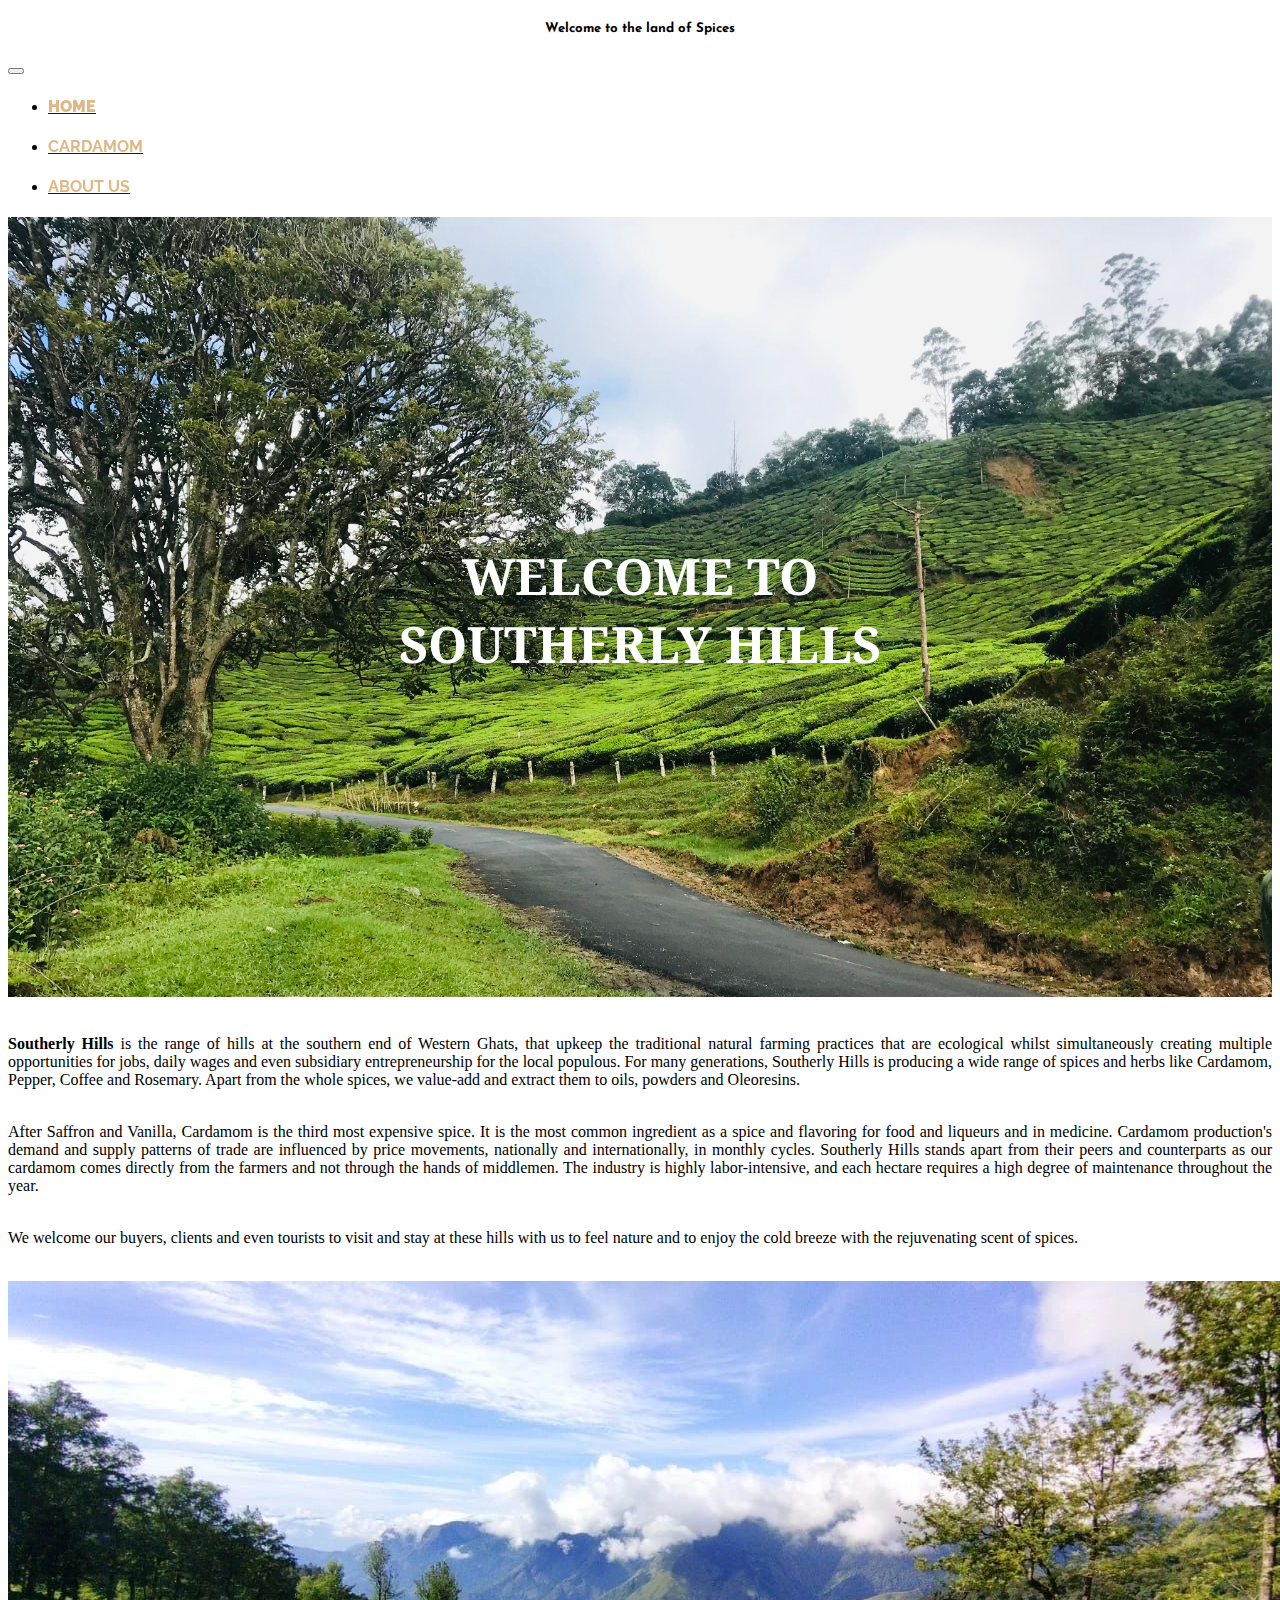
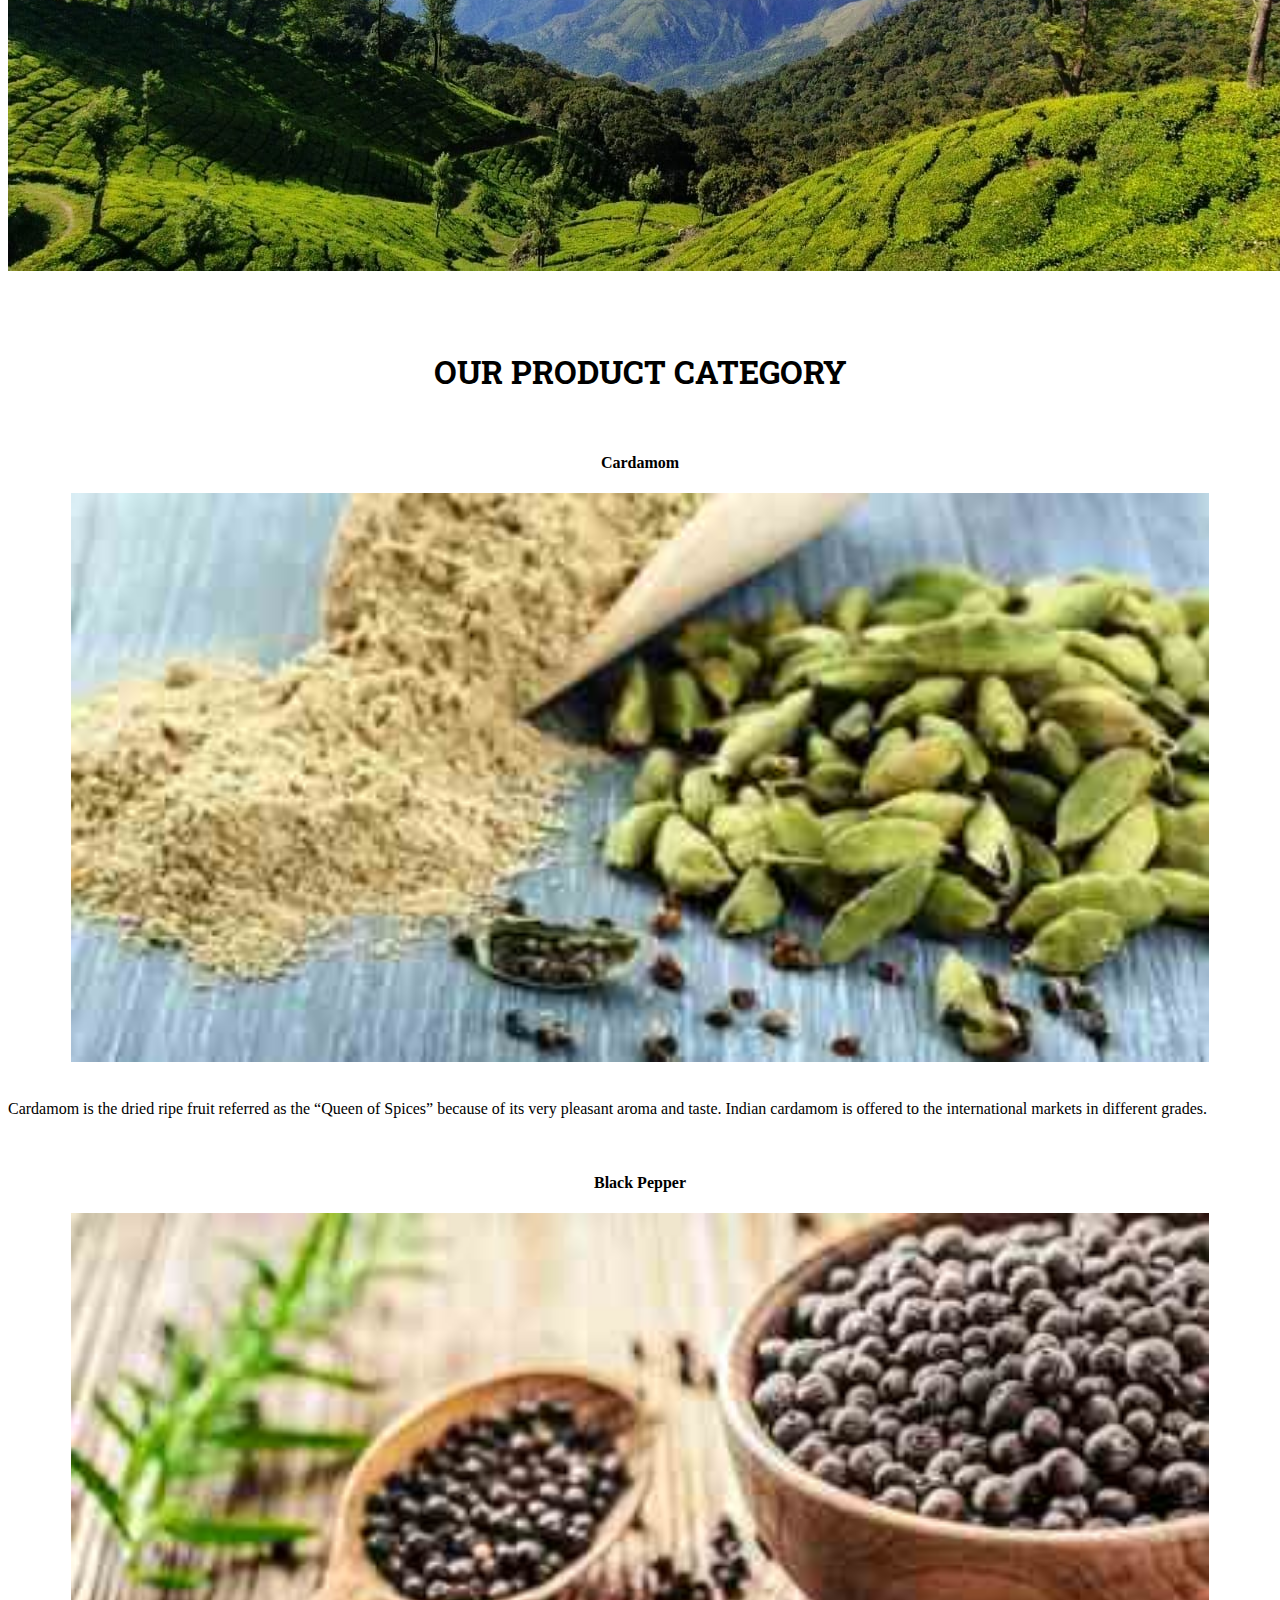
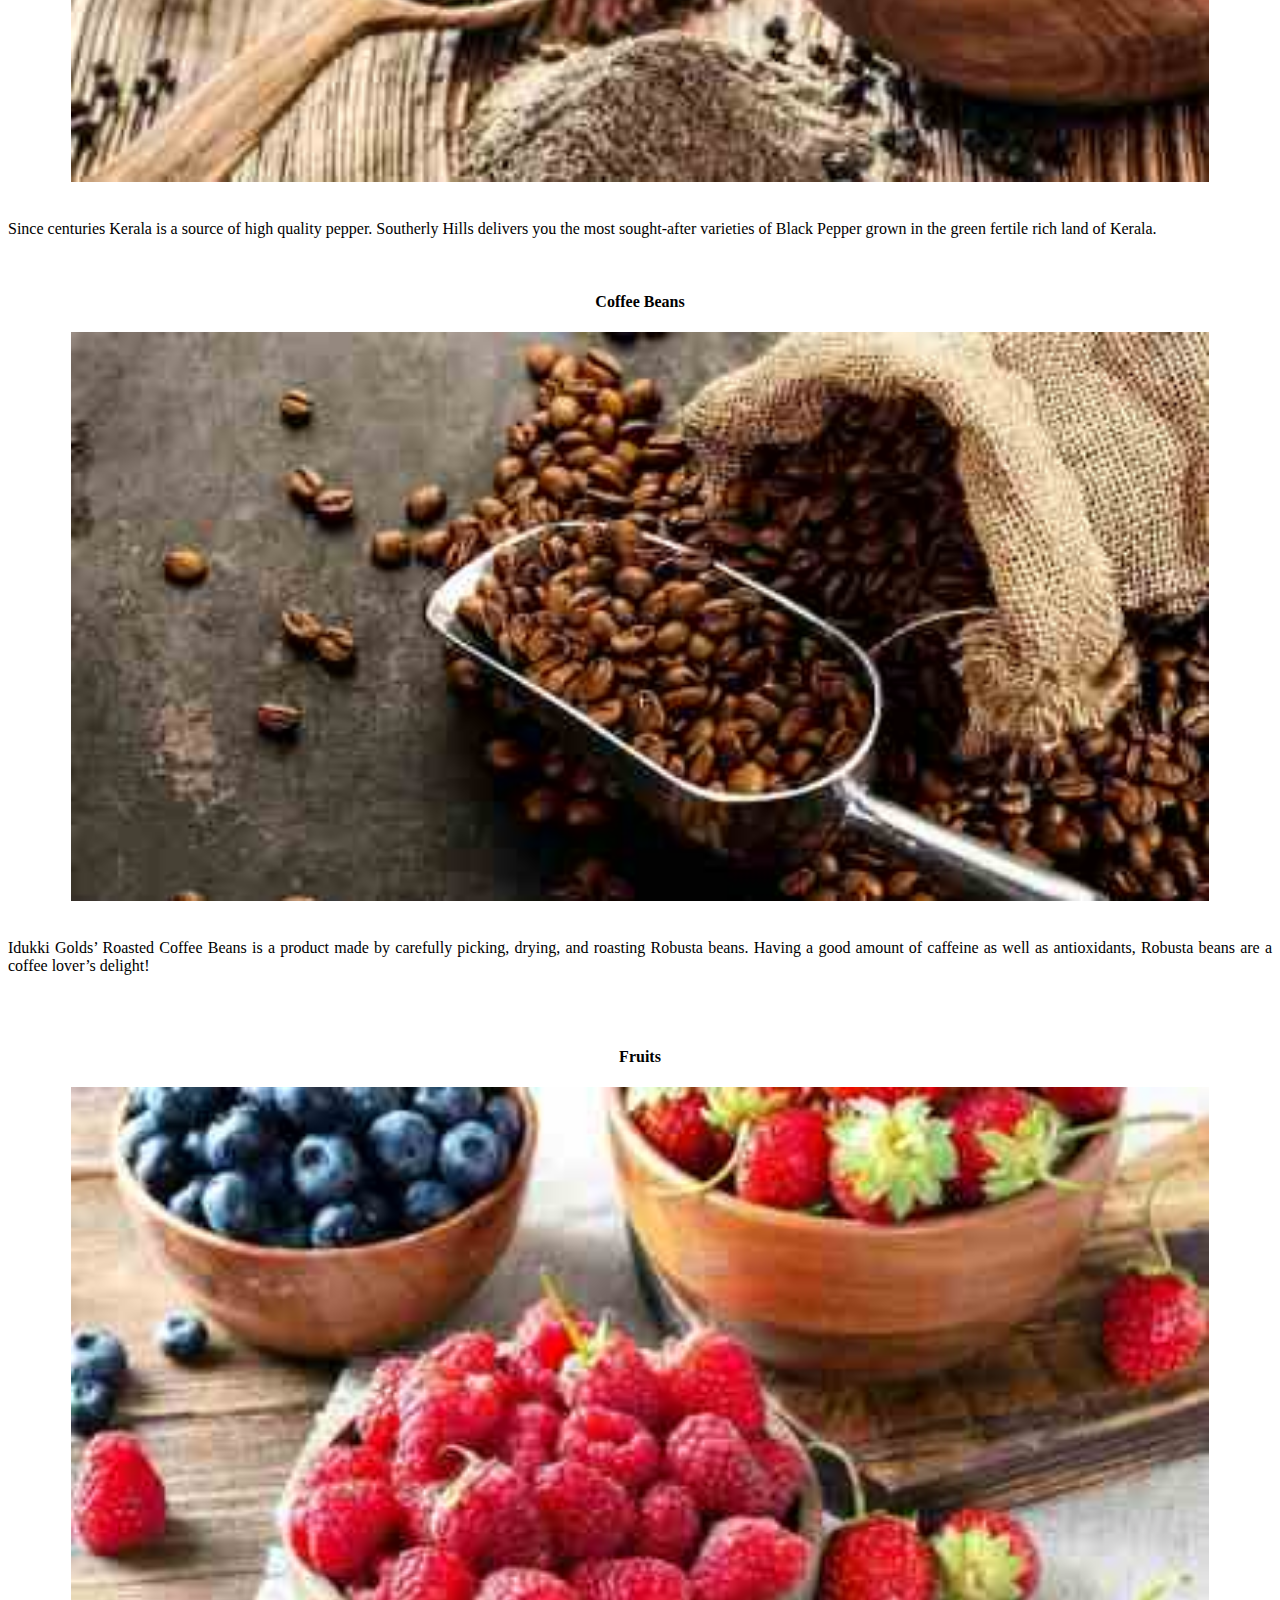
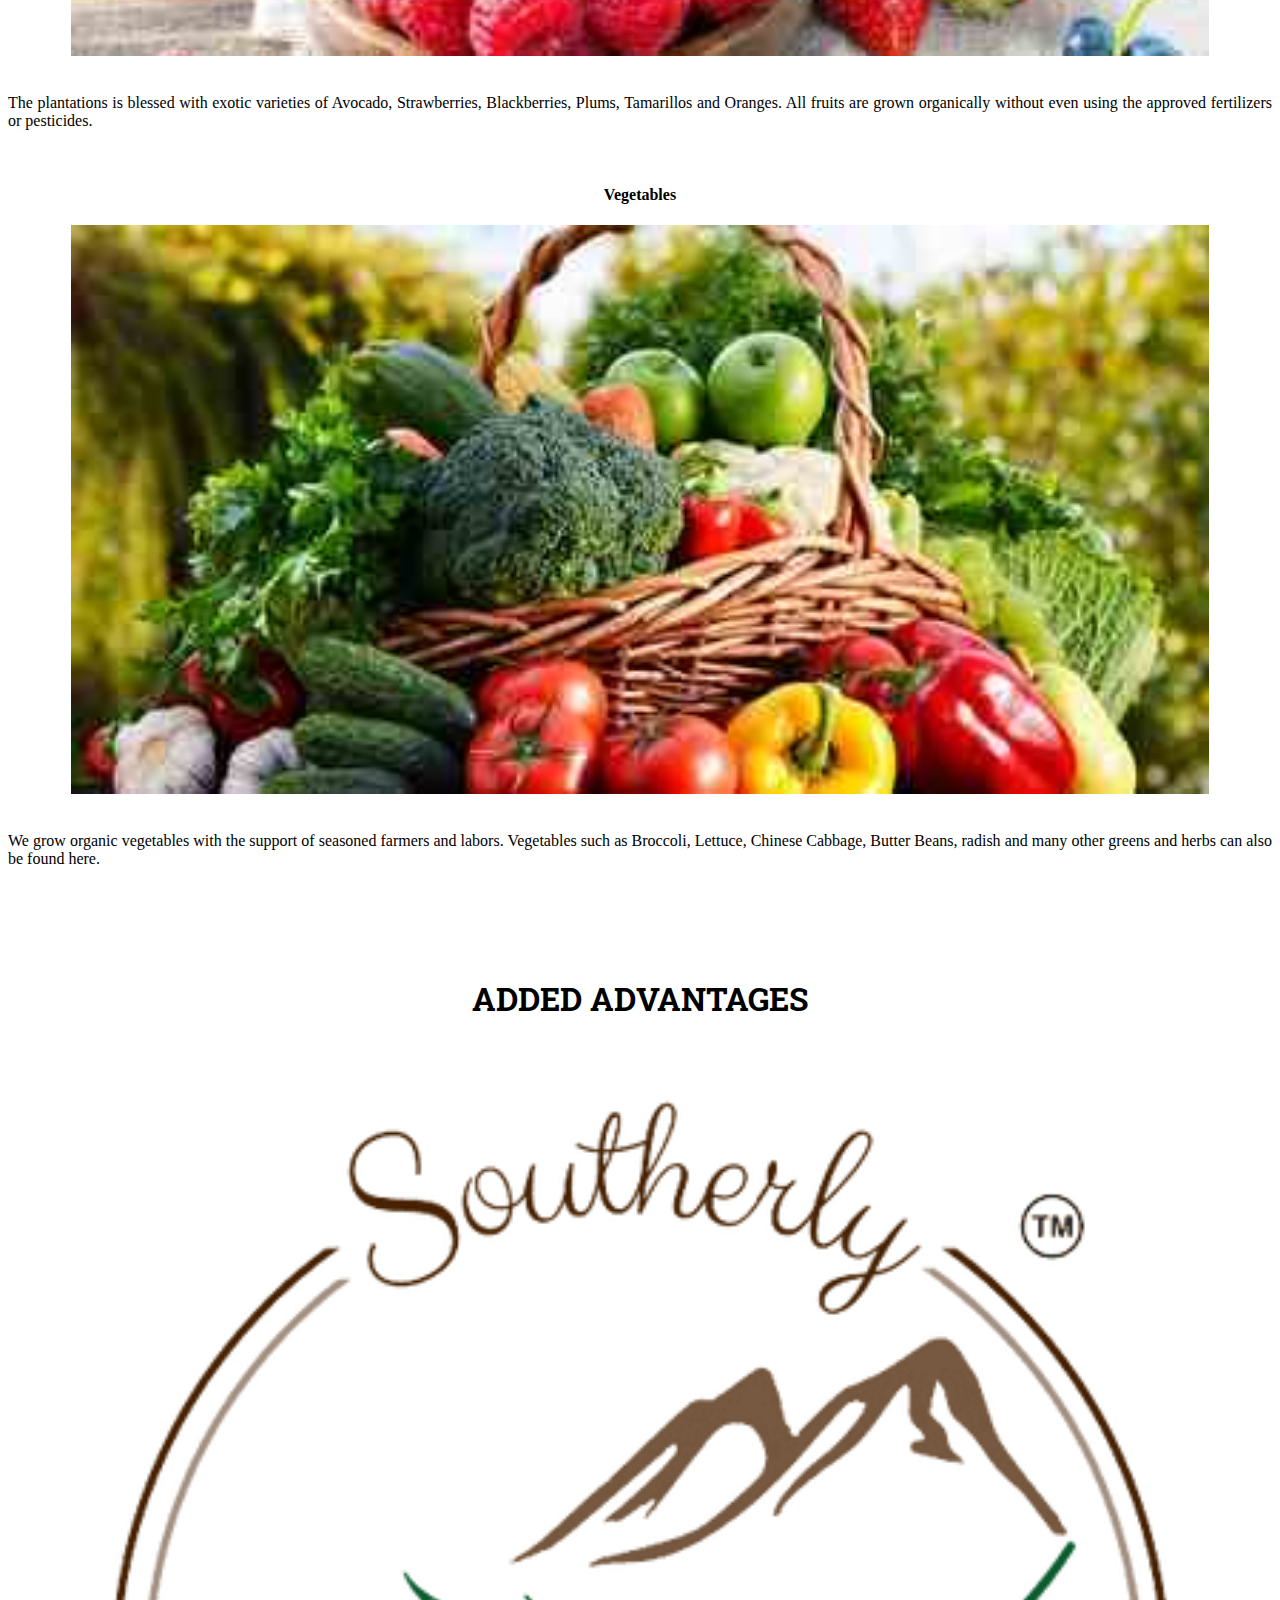
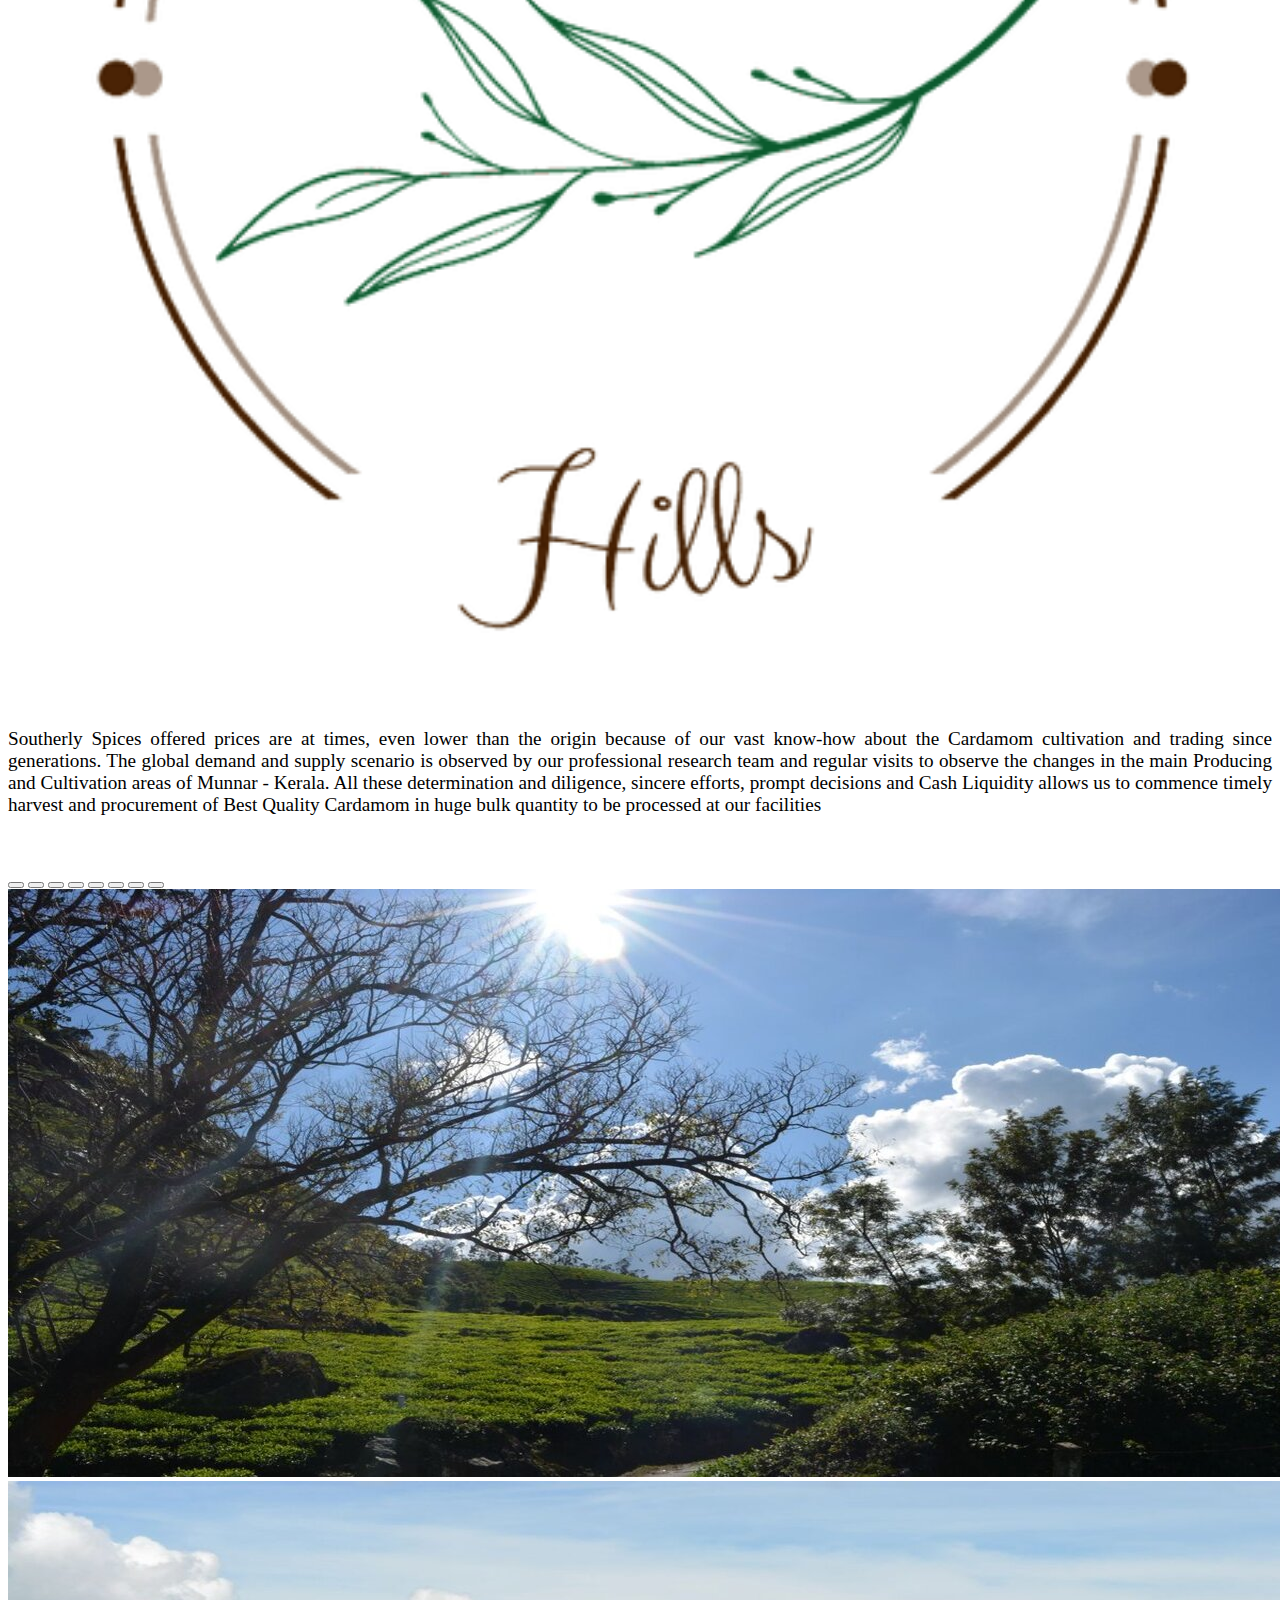
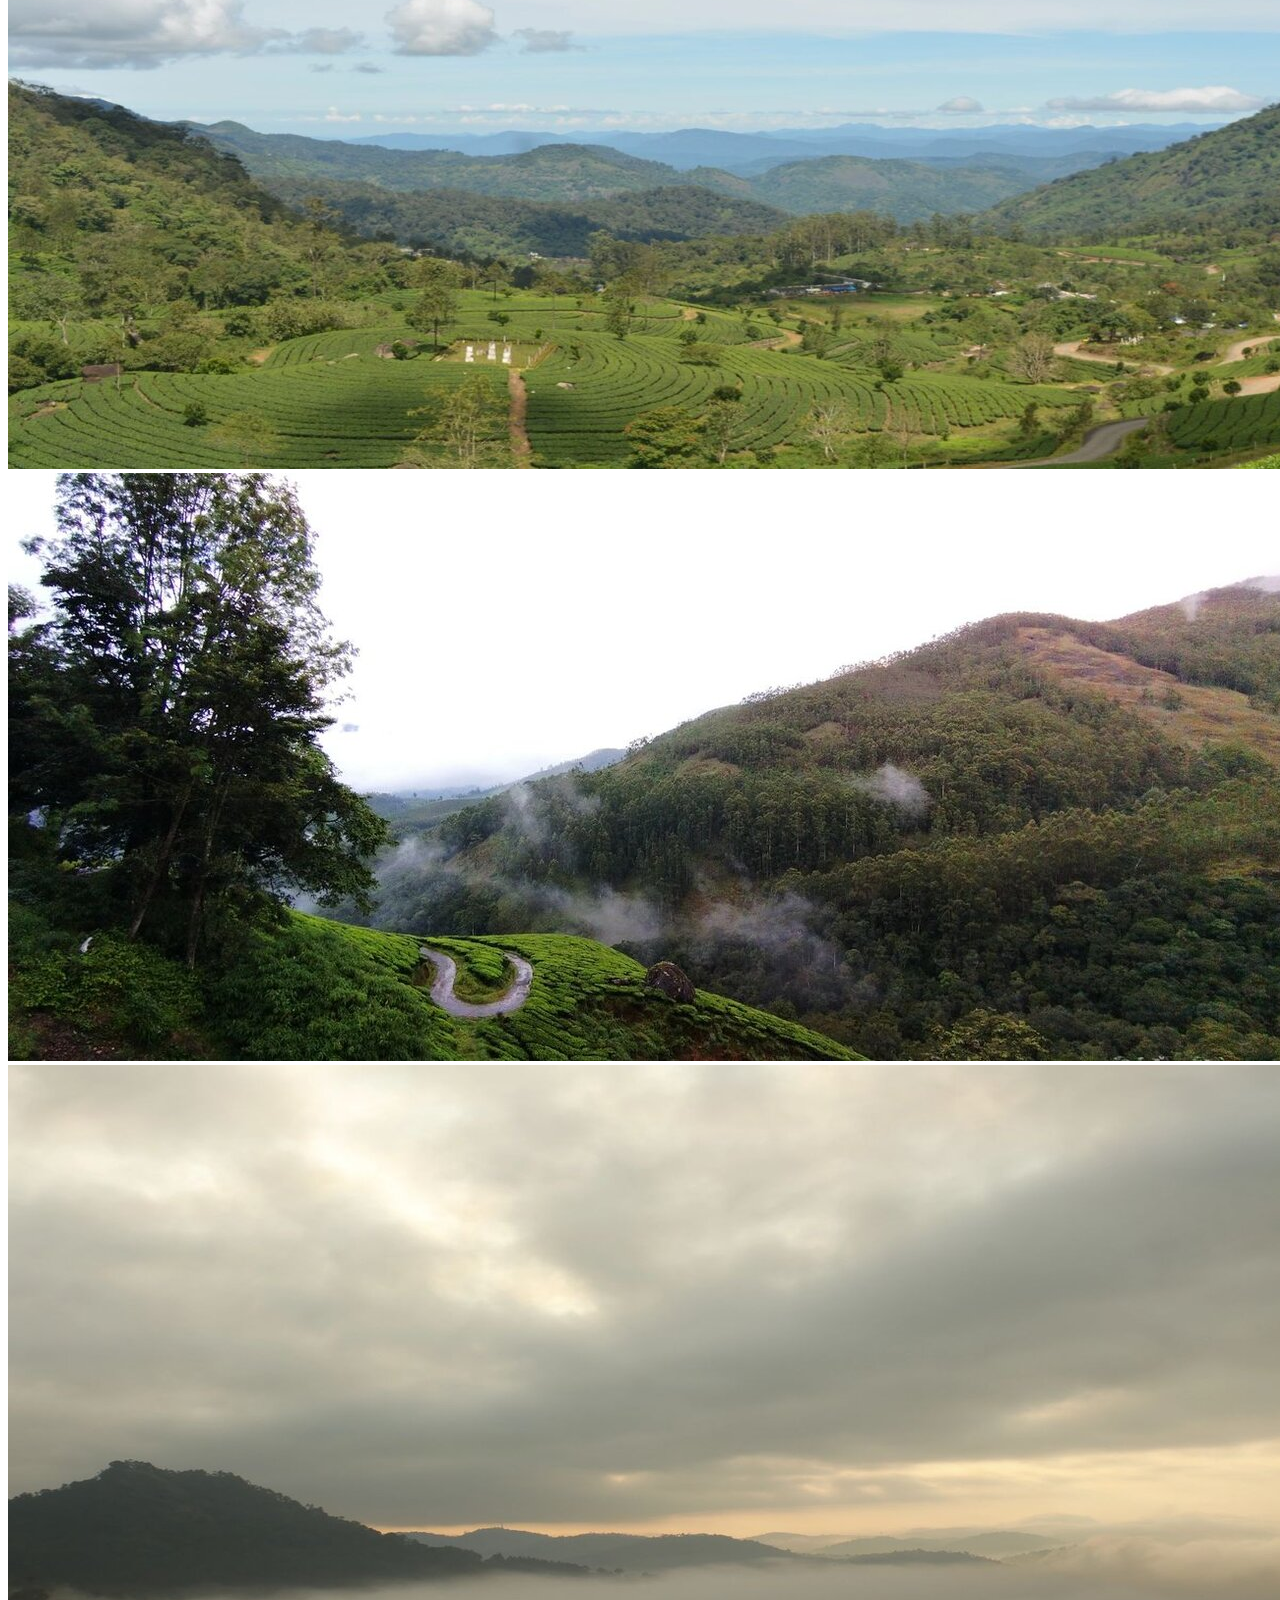
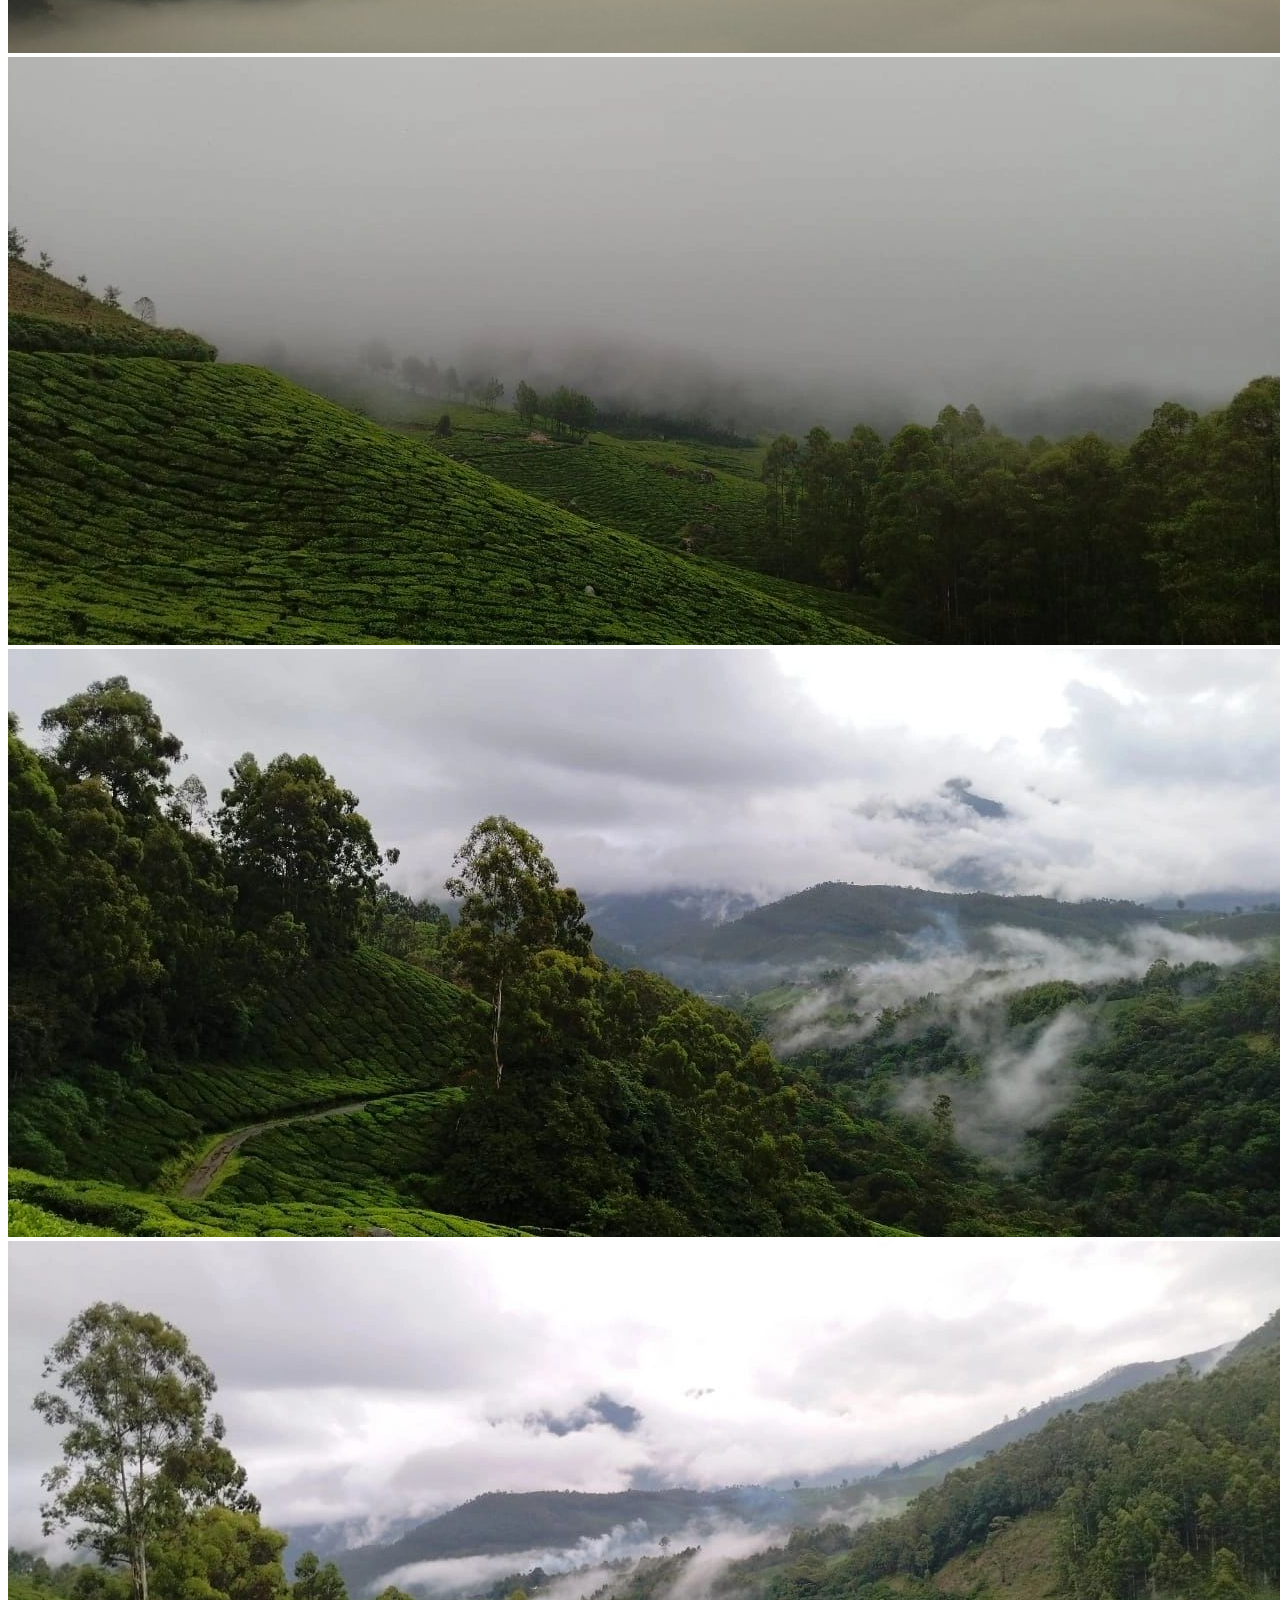
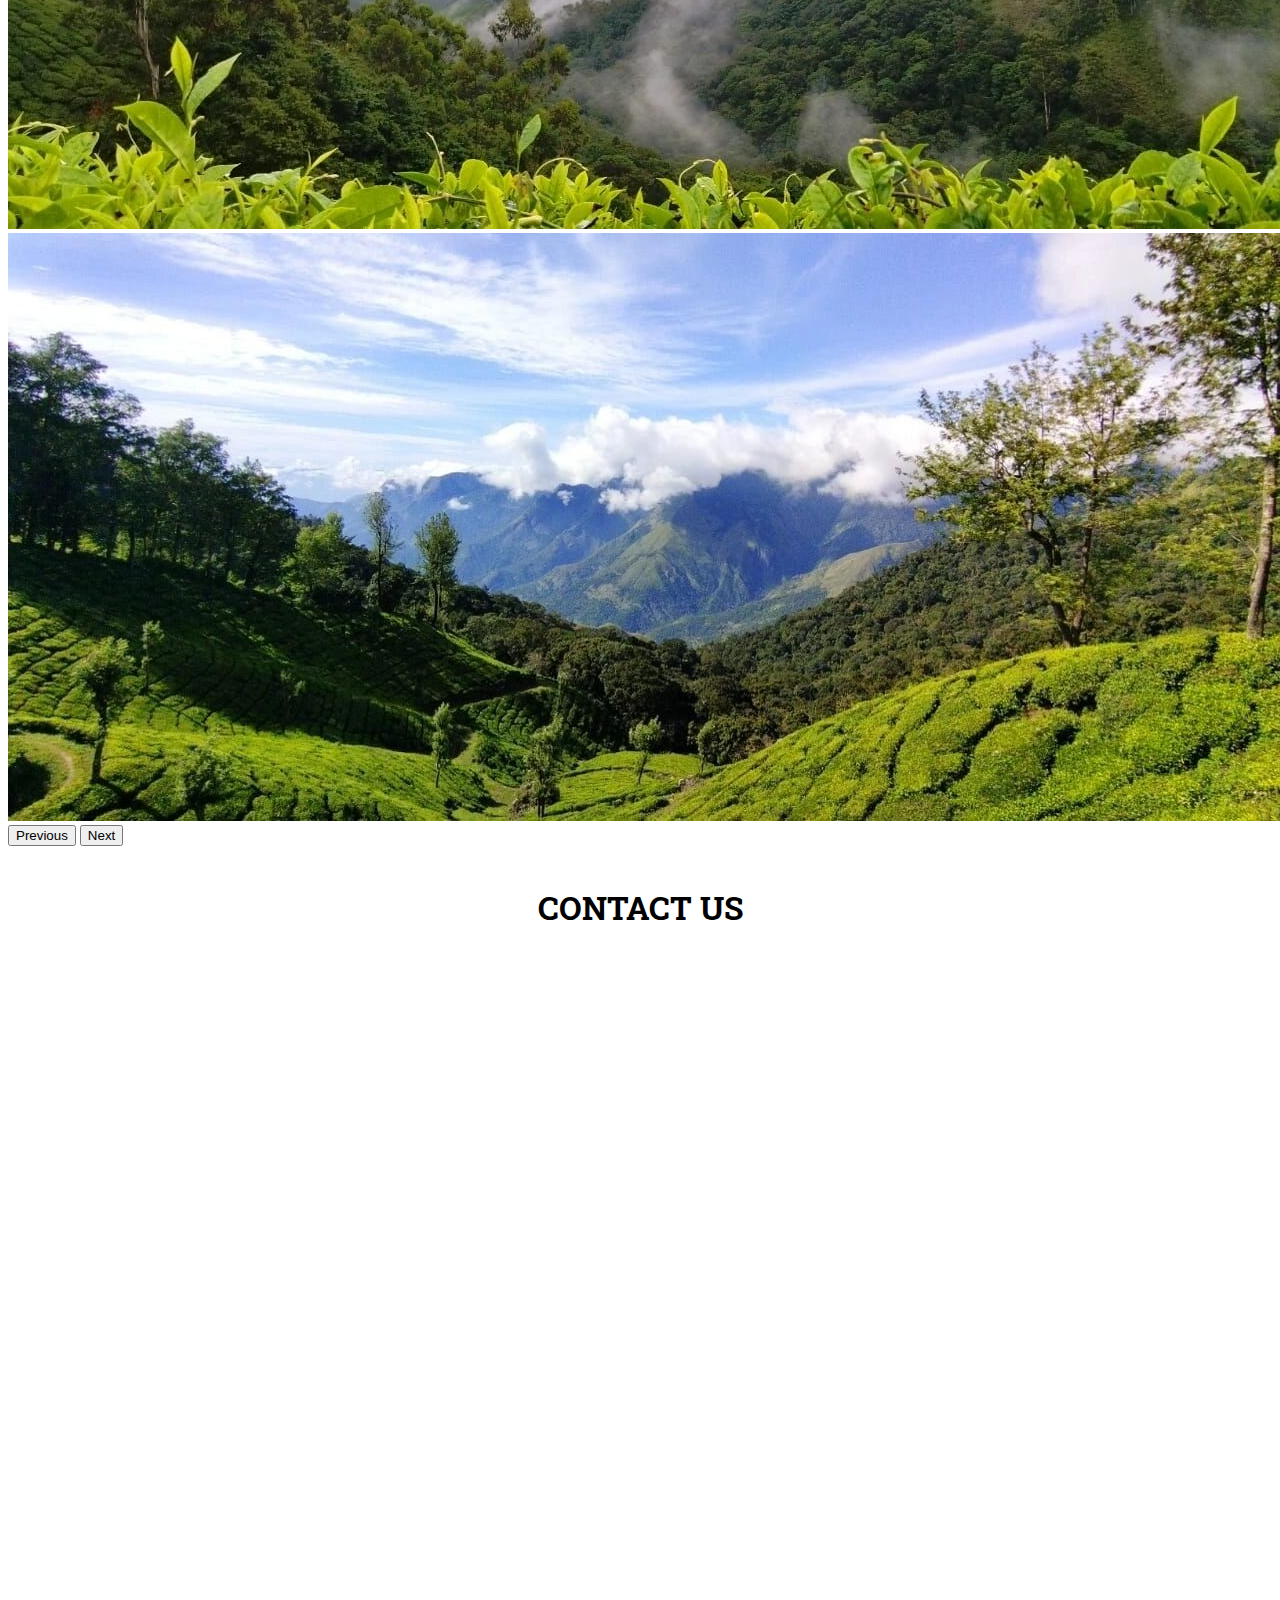
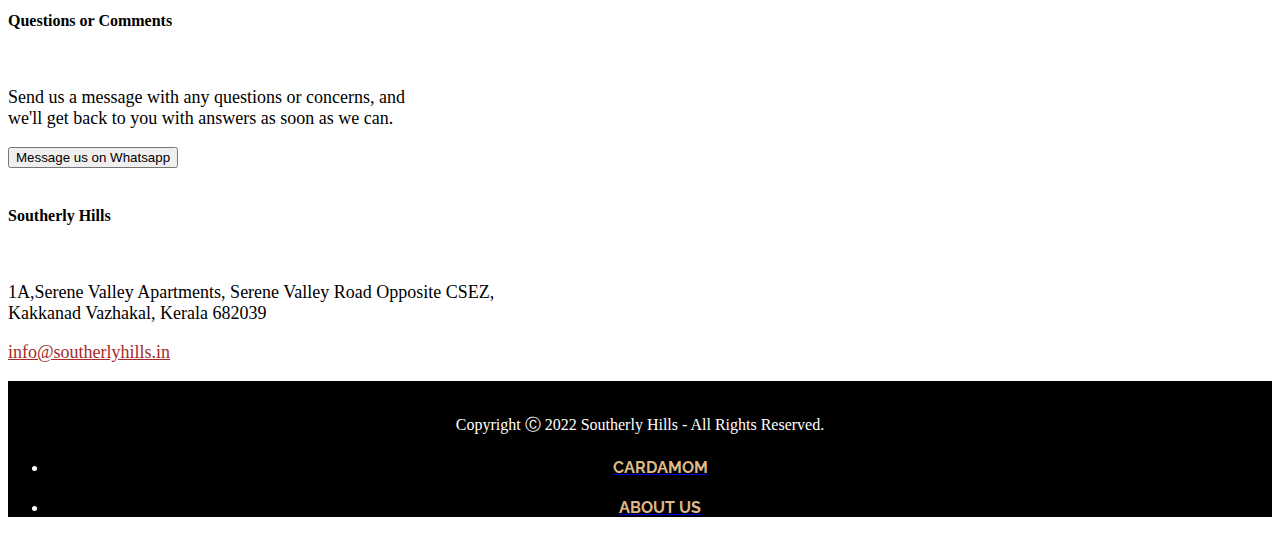
==== index.html @ d9057589 "created" ====
<!DOCTYPE html>
<html lang="en">

<head>
    <meta charset="UTF-8">
    <meta http-equiv="X-UA-Compatible" content="IE=edge">
    <meta name="viewport" content="width=device-width, initial-scale=1.0">
    <title>Document</title>
    <!-- CSS only -->
    <link href="https://cdn.jsdelivr.net/npm/bootstrap@5.1.3/dist/css/bootstrap.min.css" rel="stylesheet"
        integrity="sha384-1BmE4kWBq78iYhFldvKuhfTAU6auU8tT94WrHftjDbrCEXSU1oBoqyl2QvZ6jIW3" crossorigin="anonymous">
    <!-- JavaScript Bundle with Popper -->
    <script src="https://cdn.jsdelivr.net/npm/bootstrap@5.1.3/dist/js/bootstrap.bundle.min.js"
        integrity="sha384-ka7Sk0Gln4gmtz2MlQnikT1wXgYsOg+OMhuP+IlRH9sENBO0LRn5q+8nbTov4+1p"
        crossorigin="anonymous"></script>
    <link rel="stylesheet" href="./style.css">
</head>

<body>



    <div class="font1 bg-secondary bg-opacity-25">
        <h5>Welcome to the land of Spices</h5>
    </div>



    <!-- Navbar -->
    <div class="nav1">
        <nav class="navbar navbar-expand-lg navbar-light bg-light">
            <div class="container-fluid">
                <a class="navbar-brand" href="#"></a>
                <button class="navbar-toggler" type="button" data-bs-toggle="collapse"
                    data-bs-target="#navbarSupportedContent" aria-controls="navbarSupportedContent"
                    aria-expanded="false" aria-label="Toggle navigation">
                    <span class="navbar-toggler-icon"></span>
                </button>

                <div class="collapse navbar-collapse" id="navbarSupportedContent">
                    <ul class="navbar-nav me-auto mb-2 mb-lg-0">
                        <li class="nav-item">
                            <a class="nav-link active" aria-current="page" href="./index.html">
                                <h4 class="font2"><strong>HOME</strong></h4>
                            </a>
                        </li>
                        <li class="nav-item">
                            <a class="nav-link active" aria-current="page" href="./cardomom.html">
                                <h4 class="font2">CARDAMOM</h4>
                            </a>
                        </li>
                    </ul>
                    <ul class="navbar-nav ms-auto mb-2 mb-lg-0">
                        <li class="nav-item">
                            <a class="nav-link active" aria-current="page" href="./aboutus.html">
                                <h4 class="font2">ABOUT US</h4>
                            </a>
                        </li>
                    </ul>
                </div>
            </div>
        </nav>
    </div>
    <!-- Navbar -->



    <div class="container1">
        <img src="./image/img1.JPG" alt="Snow" style="width:100%;">
        <div class="centered fs-1">
            <h1 class="head2">WELCOME TO SOUTHERLY HILLS</h1>
        </div>
    </div>



    <div class="container" id="description">
        <div class="row">
            <div class="col-2"></div>
            <div class="col-8">
                <p class="fs-5"><br>
                    <strong>Southerly Hills</strong> is the range of hills at the southern end of Western Ghats, that
                    upkeep the
                    traditional natural
                    farming practices that are ecological whilst simultaneously creating multiple opportunities for
                    jobs, daily
                    wages and even subsidiary entrepreneurship for the local populous. For many generations, Southerly
                    Hills is
                    producing a wide range of spices and herbs like Cardamom, Pepper, Coffee and Rosemary. Apart from
                    the whole
                    spices, we value-add and extract them to oils, powders and Oleoresins.
                </p>
                <p class="fs-5"> <br>
                    After Saffron and Vanilla, Cardamom is the third most expensive spice. It is the most common
                    ingredient as a
                    spice and flavoring for food and liqueurs and in medicine. Cardamom production's demand and supply
                    patterns
                    of
                    trade are influenced by price movements, nationally and internationally, in monthly cycles.
                    Southerly Hills
                    stands apart from their peers and counterparts as our cardamom comes directly from the farmers and
                    not
                    through
                    the hands of middlemen. The industry is highly labor-intensive, and each hectare requires a high
                    degree of
                    maintenance throughout the year.
                </p>
                <p class="fs-5"> <br>
                    We welcome our buyers, clients and even tourists to visit and stay at these hills with us to feel
                    nature and
                    to
                    enjoy the cold breeze with the rejuvenating scent of spices.
                </p>
            </div>
            <div class="col-2"></div>
        </div>

    </div>
    <br>





    <div class="container">
        <div class="row">
            <div class="col-1"></div>
            <div class="col-10">
                <img src="./image/img2.jfif" class="img-fluid" alt="...">

            </div>
            <div class="col-1"></div>
        </div>
    </div>

    <br>
    <br>






    <div class="container-fluid bg-secondary bg-opacity-10">
        <br>
        <div class="row" id="pr1">
            <div class="col-1"></div>
            <div class="col-10">
                <h1 id="pr">OUR PRODUCT CATEGORY</h1>
            </div>
            <div class="col-1"></div>
        </div>
        <br>
        <div class="row container-fluid">
            <div class="col-sm-12 col-md-6 col-lg-4 " id="pr1">
                <h4>Cardamom</h4>
                <img style="width:90%" src="./image/img3.jfif" alt="">
                <br><br>
                <div class="row">
                    <div class="col-1"></div>
                    <div class="col-10">
                        <p id="description">Cardamom is the dried ripe fruit referred as the “Queen of Spices” because
                            of its very
                            pleasant aroma
                            and taste. Indian cardamom is offered to the international markets in different grades. </p>
                        <br>
                    </div>
                    <div class="col-1"></div>
                </div>

            </div>
            <div class="col-sm-12 col-md-6 col-lg-4 " id="pr1">
                <h4>Black Pepper</h4>
                <img style="width:90%" src="./image/img4.jfif" alt="">
                <br><br>
                <div class="row">
                    <div class="col-1"></div>
                    <div class="col-10">
                        <p id="description">Since centuries Kerala is a source of high quality pepper. Southerly Hills
                            delivers you the most
                            sought-after varieties of Black Pepper grown in the green fertile rich land of Kerala. </p>
                        <br>
                    </div>
                    <div class="col-1"></div>
                </div>

            </div>
            <div class="col-sm-12 col-md-6 col-lg-4 " id="pr1">
                <h4>Coffee Beans</h4>
                <img style="width:90%" src="./image/img5.jfif" alt="">
                <br><br>
                <div class="row">
                    <div class="col-1"></div>
                    <div class="col-10">
                        <p id="description">Idukki Golds’ Roasted Coffee Beans is a product made by carefully picking,
                            drying, and roasting
                            Robusta beans. Having a good amount of caffeine as well as antioxidants, Robusta beans are a
                            coffee
                            lover’s delight! </p>

                    </div>
                    <div class="col-1"></div>
                </div>

            </div>
        </div>
        <br><br>
        <div class="row container-fluid">
            <div class="col-2"></div>
            <div class="col-sm-12 col-md-6 col-lg-4 " id="pr1">
                <h4>Fruits</h4>
                <img style="width:90%" src="./image/img6.jfif" alt="">
                <br><br>
                <div class="row">
                    <div class="col-1"></div>
                    <div class="col-10">
                        <p id="description">The plantations is blessed with exotic varieties of Avocado, Strawberries,
                            Blackberries, Plums,
                            Tamarillos and Oranges. All fruits are grown organically without even using the approved
                            fertilizers
                            or pesticides. </p>
                        <br>
                    </div>
                    <div class="col-1"></div>
                </div>

            </div>
            <div class="col-sm-12 col-md-6 col-lg-4 " id="pr1">
                <h4>Vegetables</h4>
                <img style="width:90%" src="./image/img7.jfif" alt="">
                <br><br>
                <div class="row">
                    <div class="col-1"></div>
                    <div class="col-10">
                        <p id="description">We grow organic vegetables with the support of seasoned farmers and labors.
                            Vegetables such as
                            Broccoli, Lettuce, Chinese Cabbage, Butter Beans, radish and many other greens and herbs can
                            also be
                            found here. </p>
                        <br>
                    </div>
                    <div class="col-1"></div>
                </div>

            </div>
            <div class="col-2"></div>

        </div>
        <br><br>
    </div>






    <br>
    <div class="container-fluid" id="pr1">
        <div class="row">
            <div class="col-1"></div>
            <div class="col-10">
                <h1 id="pr">ADDED ADVANTAGES</h1>
            </div>
            <div class="col-1"></div>
        </div>
    </div>




    <div class="container-fluid" id="pr1">
        <div class="row">
            <div class="col-2"></div>
            <div class="col-sm-12 col-md-4 col-lg-4 ">
                <br><br><br>
                <img style="width:90%" src="./image/img8.png">
            </div>
            <div class="col-sm-12 col-md-6 col-lg-4">
                <br><br> <br><br>
                <div class="row">
                    <div class="col-2"></div>
                    <div class="col-8">
                        <p style="font-size:larger" id="description"> Southerly Spices offered prices are at times, even
                            lower than the origin because of
                            our vast
                            know-how
                            about the Cardamom cultivation and trading since generations. The global demand and supply
                            scenario
                            is observed by our professional research team and regular visits to observe the changes in
                            the main
                            Producing and Cultivation areas of Munnar - Kerala. All these determination and diligence,
                            sincere
                            efforts, prompt decisions and Cash Liquidity allows us to commence timely harvest and
                            procurement of
                            Best Quality Cardamom in huge bulk quantity to be processed at our facilities </p>
                    </div>
                    <div class="col-2"></div>
                </div>

            </div>
            <div class="col-2"></div>
        </div>
    </div>

    <br><br>




    <div id="carouselExampleIndicators" class="carousel slide" data-bs-ride="carousel">
        <div class="carousel-indicators">
            <button type="button" data-bs-target="#carouselExampleIndicators" data-bs-slide-to="0" class="active"
                aria-current="true" aria-label="Slide 1"></button>
            <button type="button" data-bs-target="#carouselExampleIndicators" data-bs-slide-to="1"
                aria-label="Slide 2"></button>
            <button type="button" data-bs-target="#carouselExampleIndicators" data-bs-slide-to="2"
                aria-label="Slide 3"></button>
            <button type="button" data-bs-target="#carouselExampleIndicators" data-bs-slide-to="3"
                aria-label="Slide 4"></button>
            <button type="button" data-bs-target="#carouselExampleIndicators" data-bs-slide-to="4"
                aria-label="Slide 5"></button>
            <button type="button" data-bs-target="#carouselExampleIndicators" data-bs-slide-to="5"
                aria-label="Slide 6"></button>
            <button type="button" data-bs-target="#carouselExampleIndicators" data-bs-slide-to="6"
                aria-label="Slide 7"></button>
            <button type="button" data-bs-target="#carouselExampleIndicators" data-bs-slide-to="7"
                aria-label="Slide "></button>
        </div>
        <div class="carousel-inner">
            <div class="carousel-item active">
                <img src="./image/img9.jpg" class="d-block w-100" alt="...">
            </div>
            <div class="carousel-item">
                <img src="./image/img10.jpg" class="d-block w-100" alt="...">
            </div>
            <div class="carousel-item">
                <img src="./image/img11.jpg" class="d-block w-100" alt="...">
            </div>
            <div class="carousel-item">
                <img src="./image/img12.jpg" class="d-block w-100" alt="...">
            </div>
            <div class="carousel-item">
                <img src="./image/img13.jfif" class="d-block w-100" alt="...">
            </div>
            <div class="carousel-item">
                <img src="./image/img14.jfif" class="d-block w-100" alt="...">
            </div>
            <div class="carousel-item">
                <img src="./image/img15.jfif" class="d-block w-100" alt="...">
            </div>
            <div class="carousel-item">
                <img src="./image/img16.jpg" class="d-block w-100" alt="...">
            </div>
        </div>
        <button class="carousel-control-prev" type="button" data-bs-target="#carouselExampleIndicators"
            data-bs-slide="prev">
            <span class="carousel-control-prev-icon" aria-hidden="true"></span>
            <span class="visually-hidden">Previous</span>
        </button>
        <button class="carousel-control-next" type="button" data-bs-target="#carouselExampleIndicators"
            data-bs-slide="next">
            <span class="carousel-control-next-icon" aria-hidden="true"></span>
            <span class="visually-hidden">Next</span>
        </button>
    </div>








    <br>
    <div class="container bg-secondary bg-opacity-25">
        <div class="row">
            <div class="col-4"></div>
            <div class="col-4">
                <h1 id="pr">CONTACT US</h1>
            </div>
            <div class="col-4"></div>
        </div>
    </div>

    <div class="container bg-secondary bg-opacity-10">
        <div class="row">

            <div class="col-sm-12 col-md-6 col-lg-6">
                <iframe
                    src="https://www.google.com/maps/embed?pb=!1m18!1m12!1m3!1d31432.77487055904!2d76.33317125093825!3d10.0088578046263!2m3!1f0!2f0!3f0!3m2!1i1024!2i768!4f13.1!3m3!1m2!1s0x3b080c8e94a07a07%3A0x49921cdfae82660!2sKakkanad%2C%20Kerala!5e0!3m2!1sen!2sin!4v1651554197889!5m2!1sen!2sin"
                    width="100%" height="600" style="border:0;" allowfullscreen="" loading="lazy"
                    referrerpolicy="no-referrer-when-downgrade"></iframe>
            </div>

            <div class="col-sm-12 col-md-6 col-lg-6">
                <br><br>
                <h4>Questions or Comments</h4>
                <br>
                <p style="font-size: large;">Send us a message with any questions or concerns, and <br>we'll get back to
                    you with answers as soon as we can.</p>
                <a href="https://wa.link/hn95im" class="link-light">
                    <button type="button" class="btn btn-success">Message us on Whatsapp</button>
                </a>

                <br><br>
                <h4>Southerly Hills</h4>
                <br>
                <p style="font-size:large;">1A,Serene Valley Apartments, Serene Valley Road Opposite CSEZ,<br>Kakkanad
                    Vazhakal, Kerala 682039</p>
                <a style="font-size: large;color: brown;"
                    href="mailto: info@southerlyhills.in">info@southerlyhills.in</a>
            </div>
        </div>
    </div>



    <br>
    <div style="background-color: black;" class="container-fluid">
        <br>
        <div class="row">

            <div style="color: white; text-align: center;" class="col">
                <p>Copyright Ⓒ 2022 Southerly Hills - All Rights Reserved.</p>
                <ul class="navbar-nav me-auto mb-2 mb-lg-0">
                    <li class="nav-item">
                        <a class="nav-link active" aria-current="page" href="./cardomom.html">
                            <h4 class="font2">CARDAMOM</h4>
                        </a>
                    </li>
                </ul>
                <ul class="navbar-nav ms-auto mb-2 mb-lg-0">
                    <li class="nav-item">
                        <a class="nav-link active" aria-current="page" href="./aboutus.html">
                            <h4 class="font2">ABOUT US</h4>
                        </a>
                    </li>
                </ul>
            </div>

        </div>
    </div>


</body>

</html>
---- style.css ----
@import url('https://fonts.googleapis.com/css2?family=Josefin+Sans:ital,wght@1,200;1,300;1,600;1,700&family=Raleway:ital,wght@0,400;0,900;1,900&family=Roboto+Condensed:wght@300&display=swap');
@import url('https://fonts.googleapis.com/css2?family=Roboto+Slab:wght@600;900&display=swap');
@import url('https://fonts.googleapis.com/css2?family=Noto+Serif&display=swap');
.font1 {
    text-align: center;
    font-family: 'Josefin Sans', sans-serif;
}

.nav1 {
    position: sticky;
    top: 0px;
}

.font2 {
    font-family: 'Raleway', sans-serif;
    color: burlywood;
}


.container1 {
    position: relative;
    text-align: center;
    color: white;
}

.centered {
    position: absolute;
    top: 50%;
    left: 50%;
    transform: translate(-50%, -50%);
}

#pr {
    text-align: center;
    font-family: 'Roboto Slab', serif;
}

#pr1{
    text-align: center;
}

.img2{
    height: 900px;
    width: 100%;
}
.head2{
    font-size:50px;
    font-family: 'Noto Serif', serif;
}
#description{
    text-align: justify;
}
.center {
    display: block;
    margin-left: auto;
    margin-right: auto;
    width: 70%;
  }
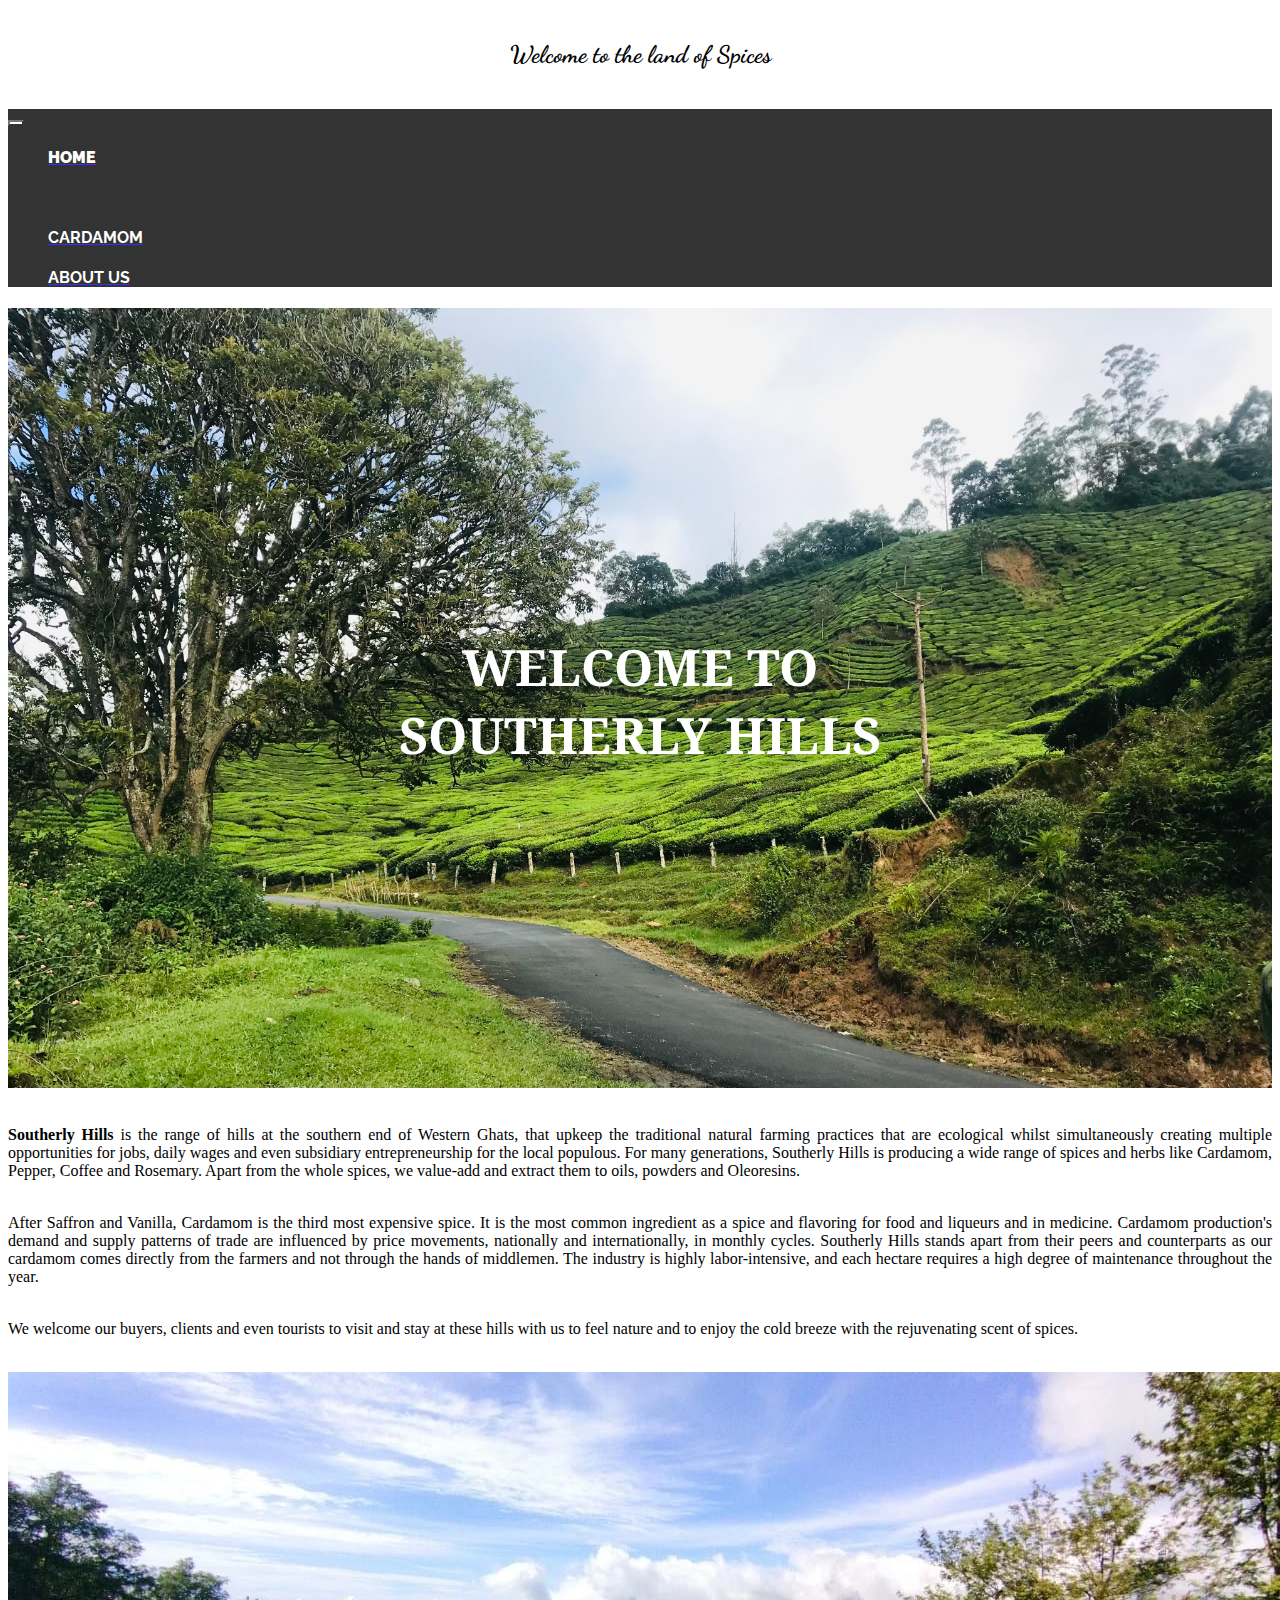
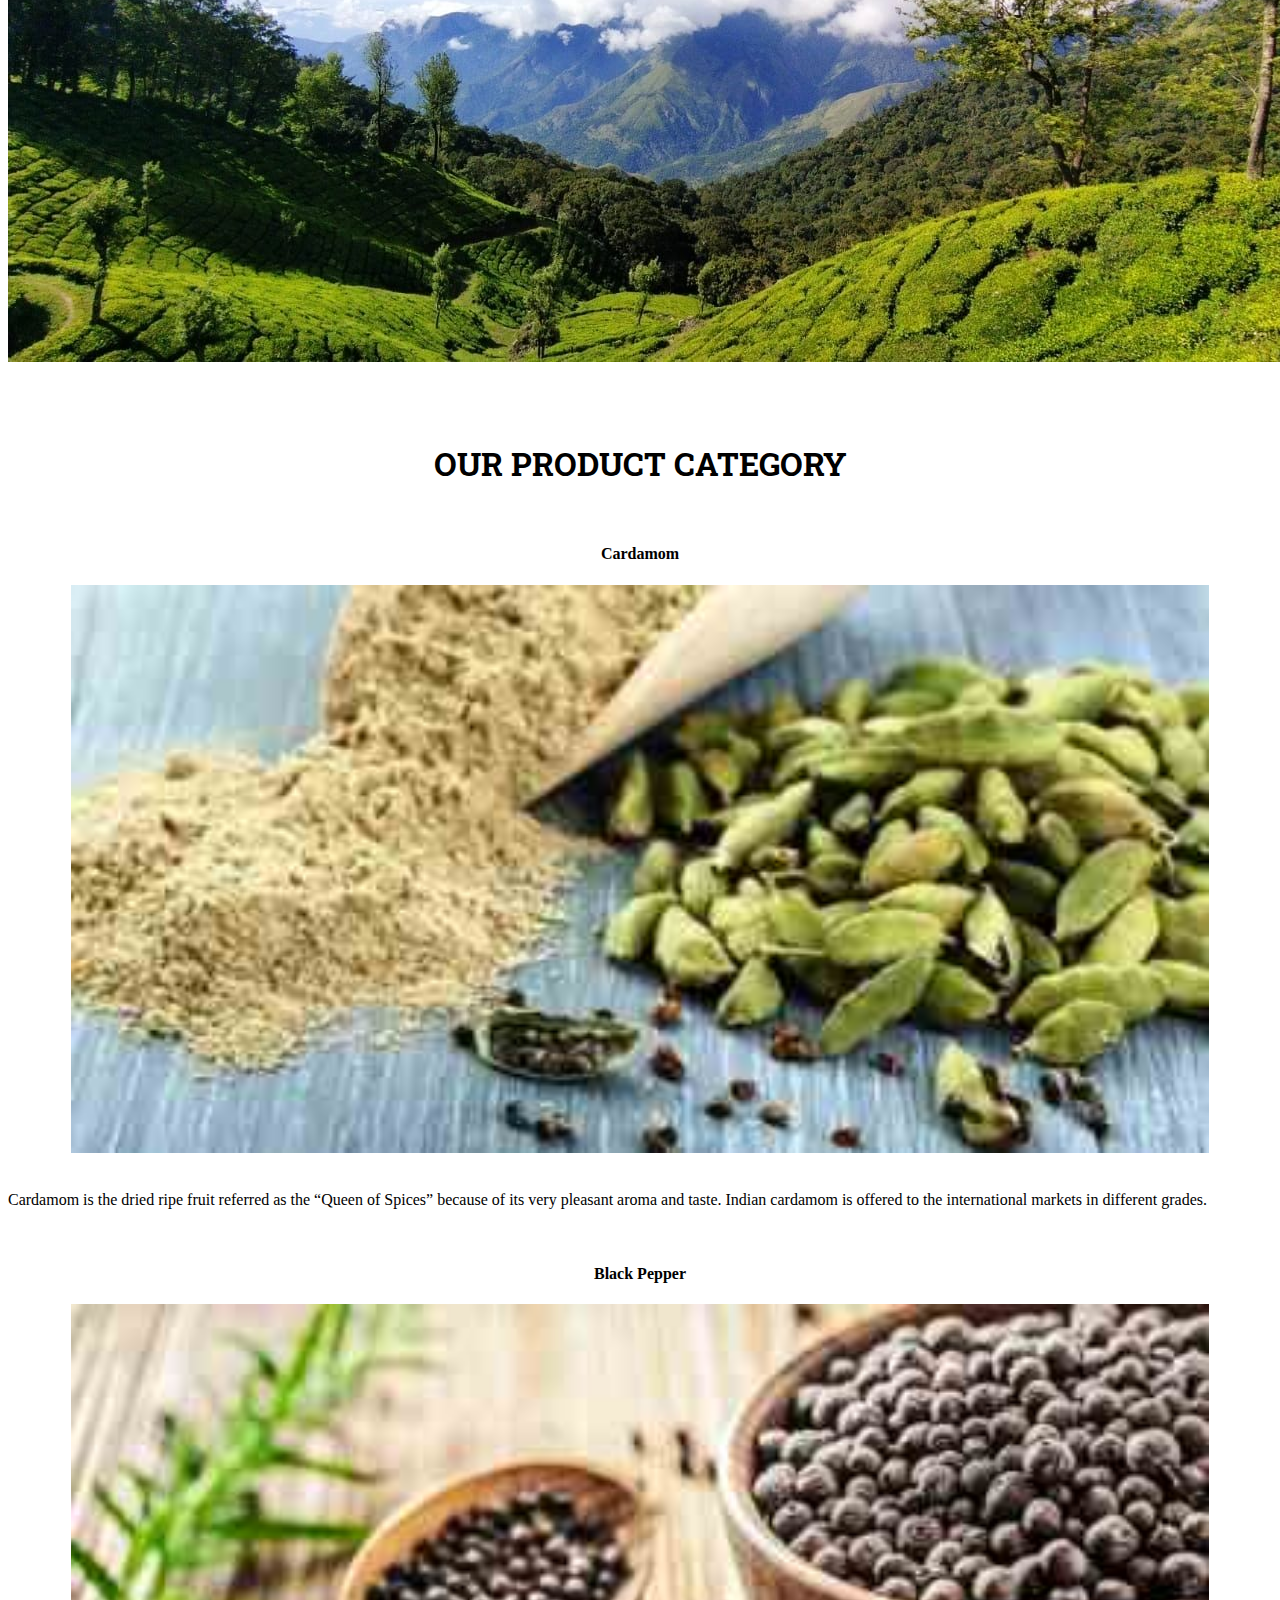
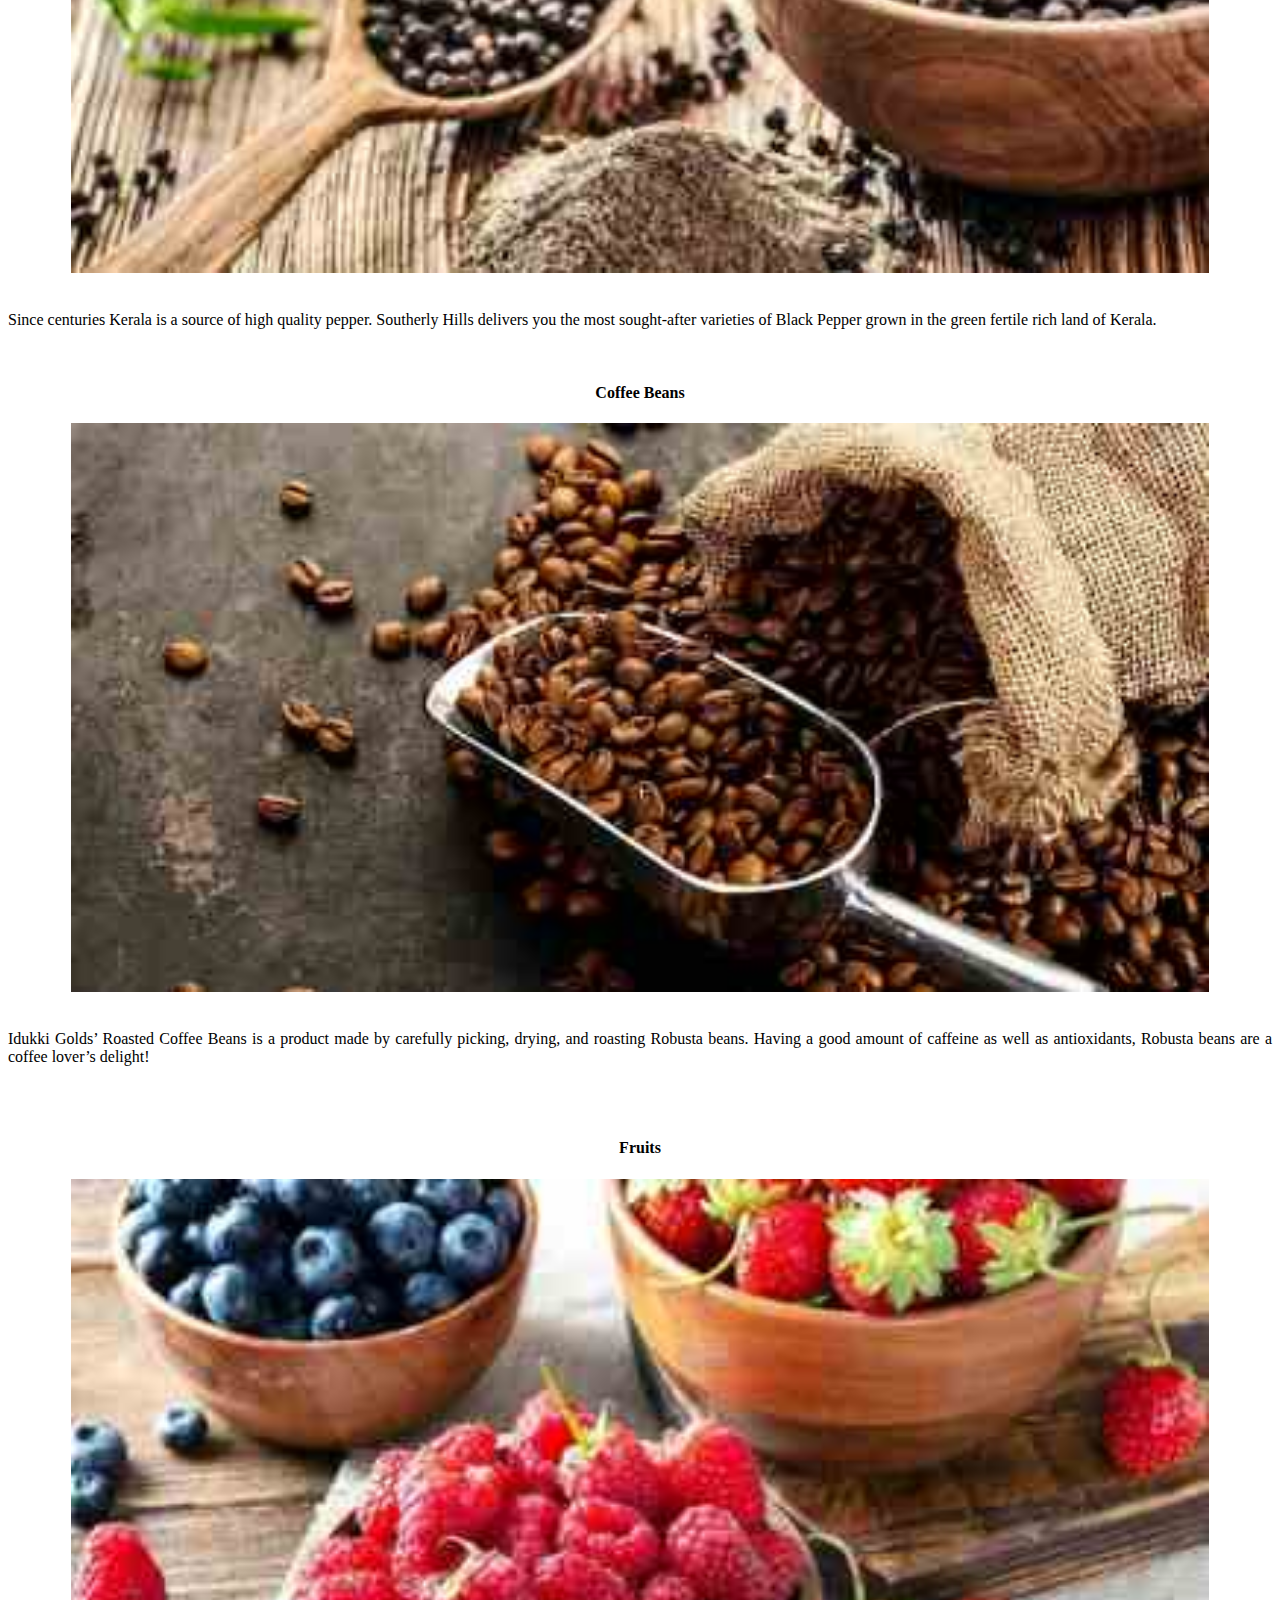
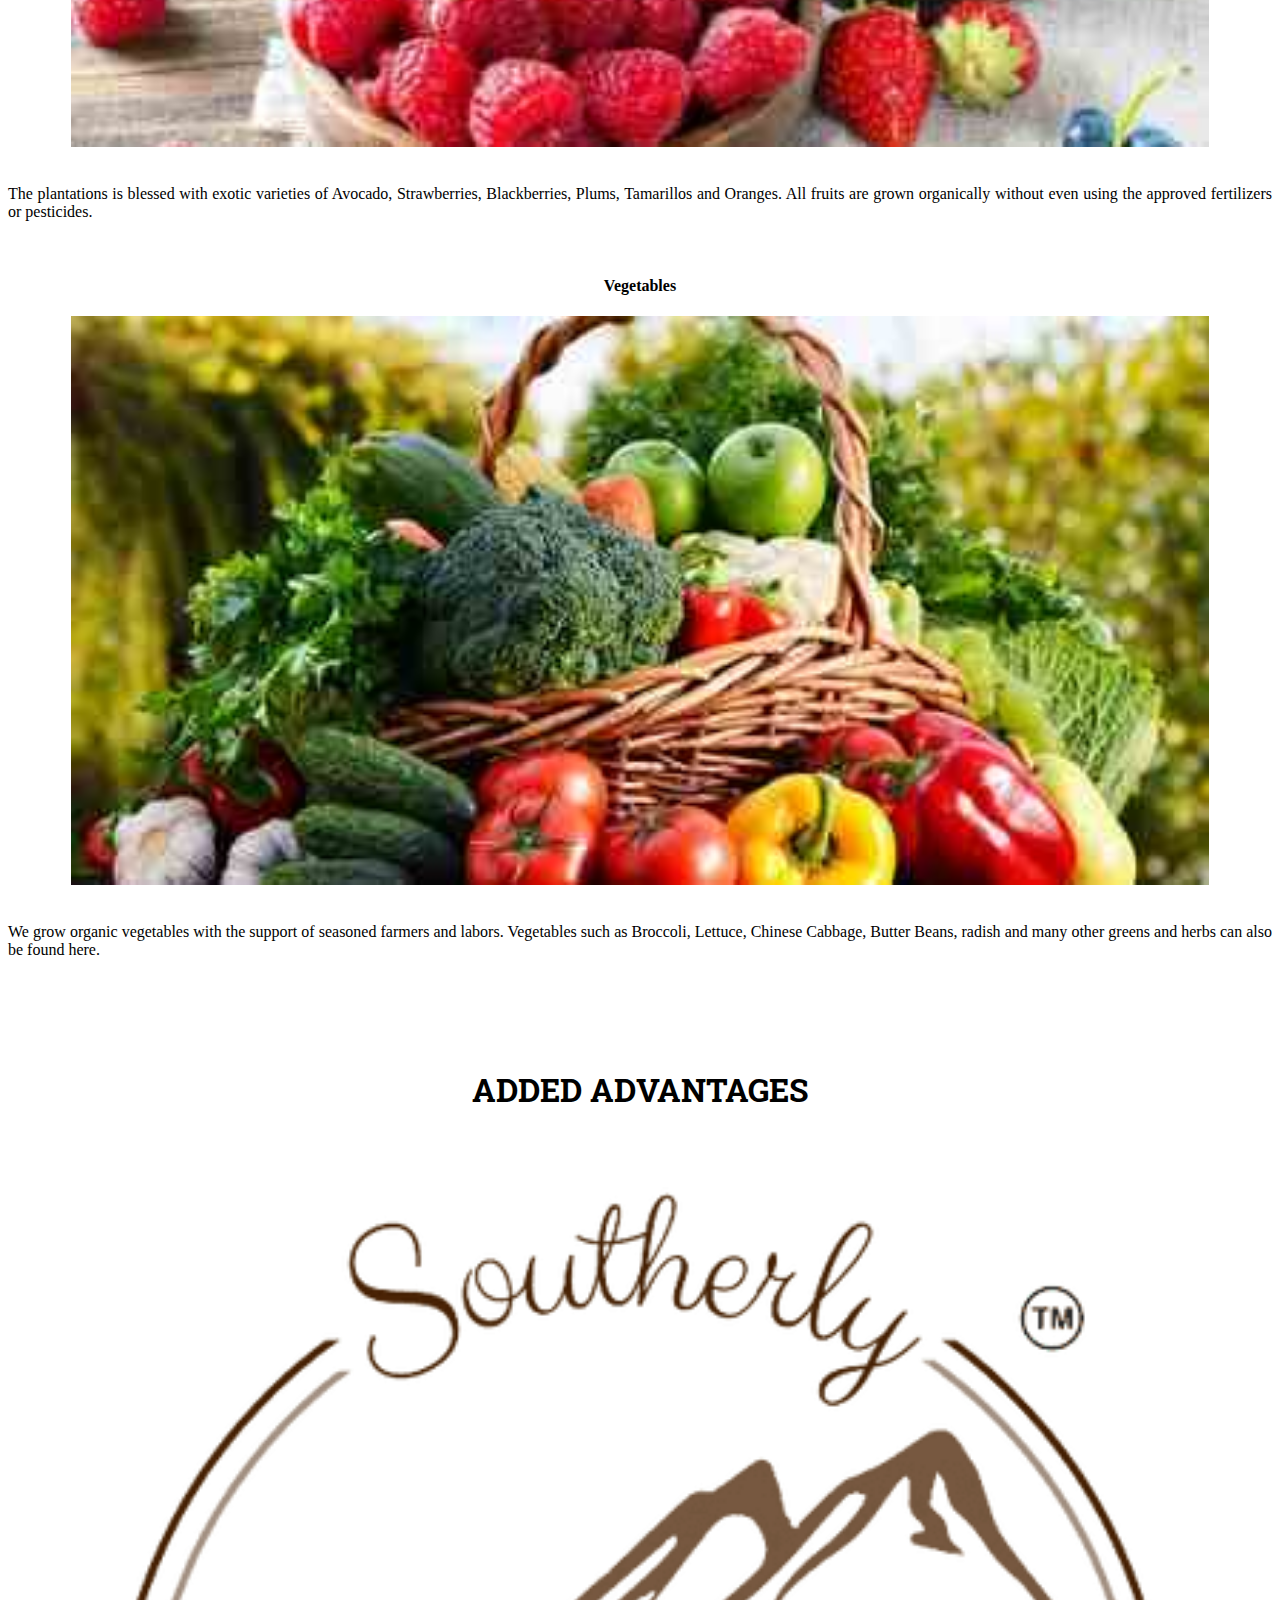
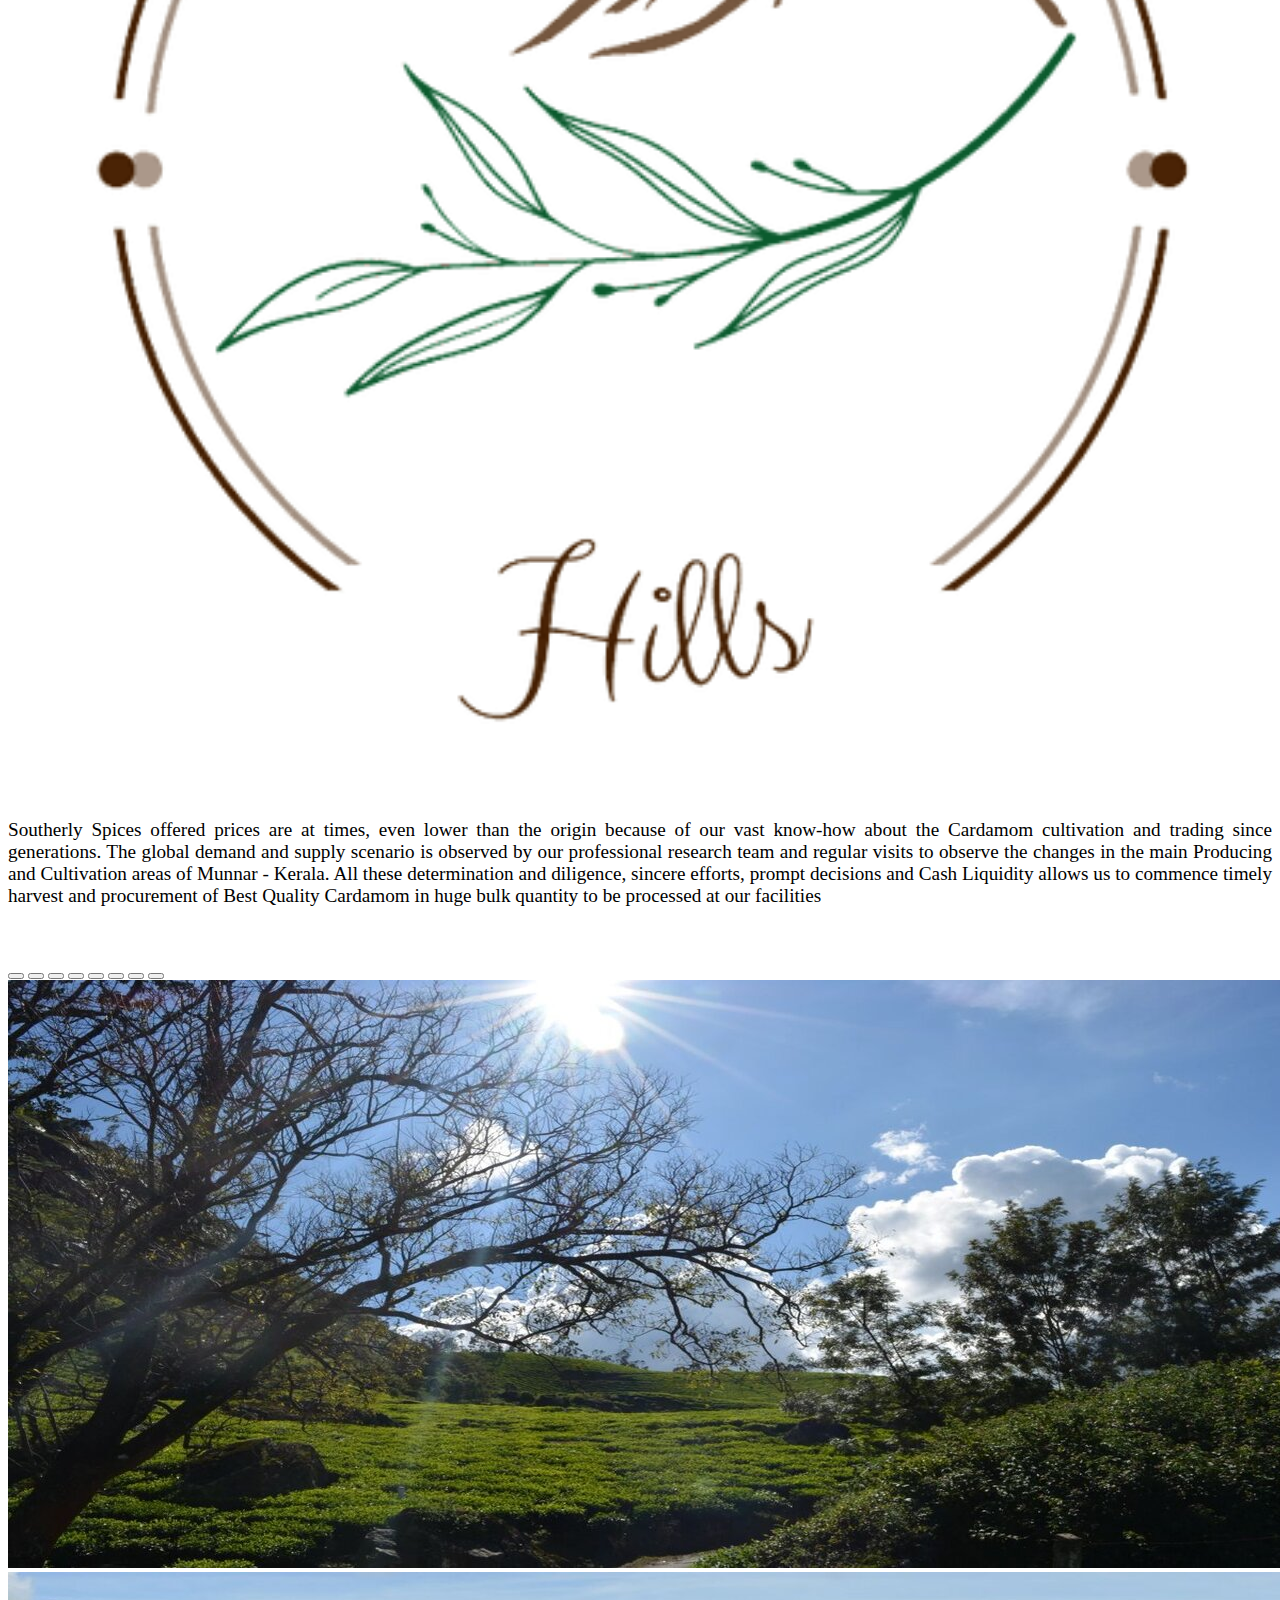
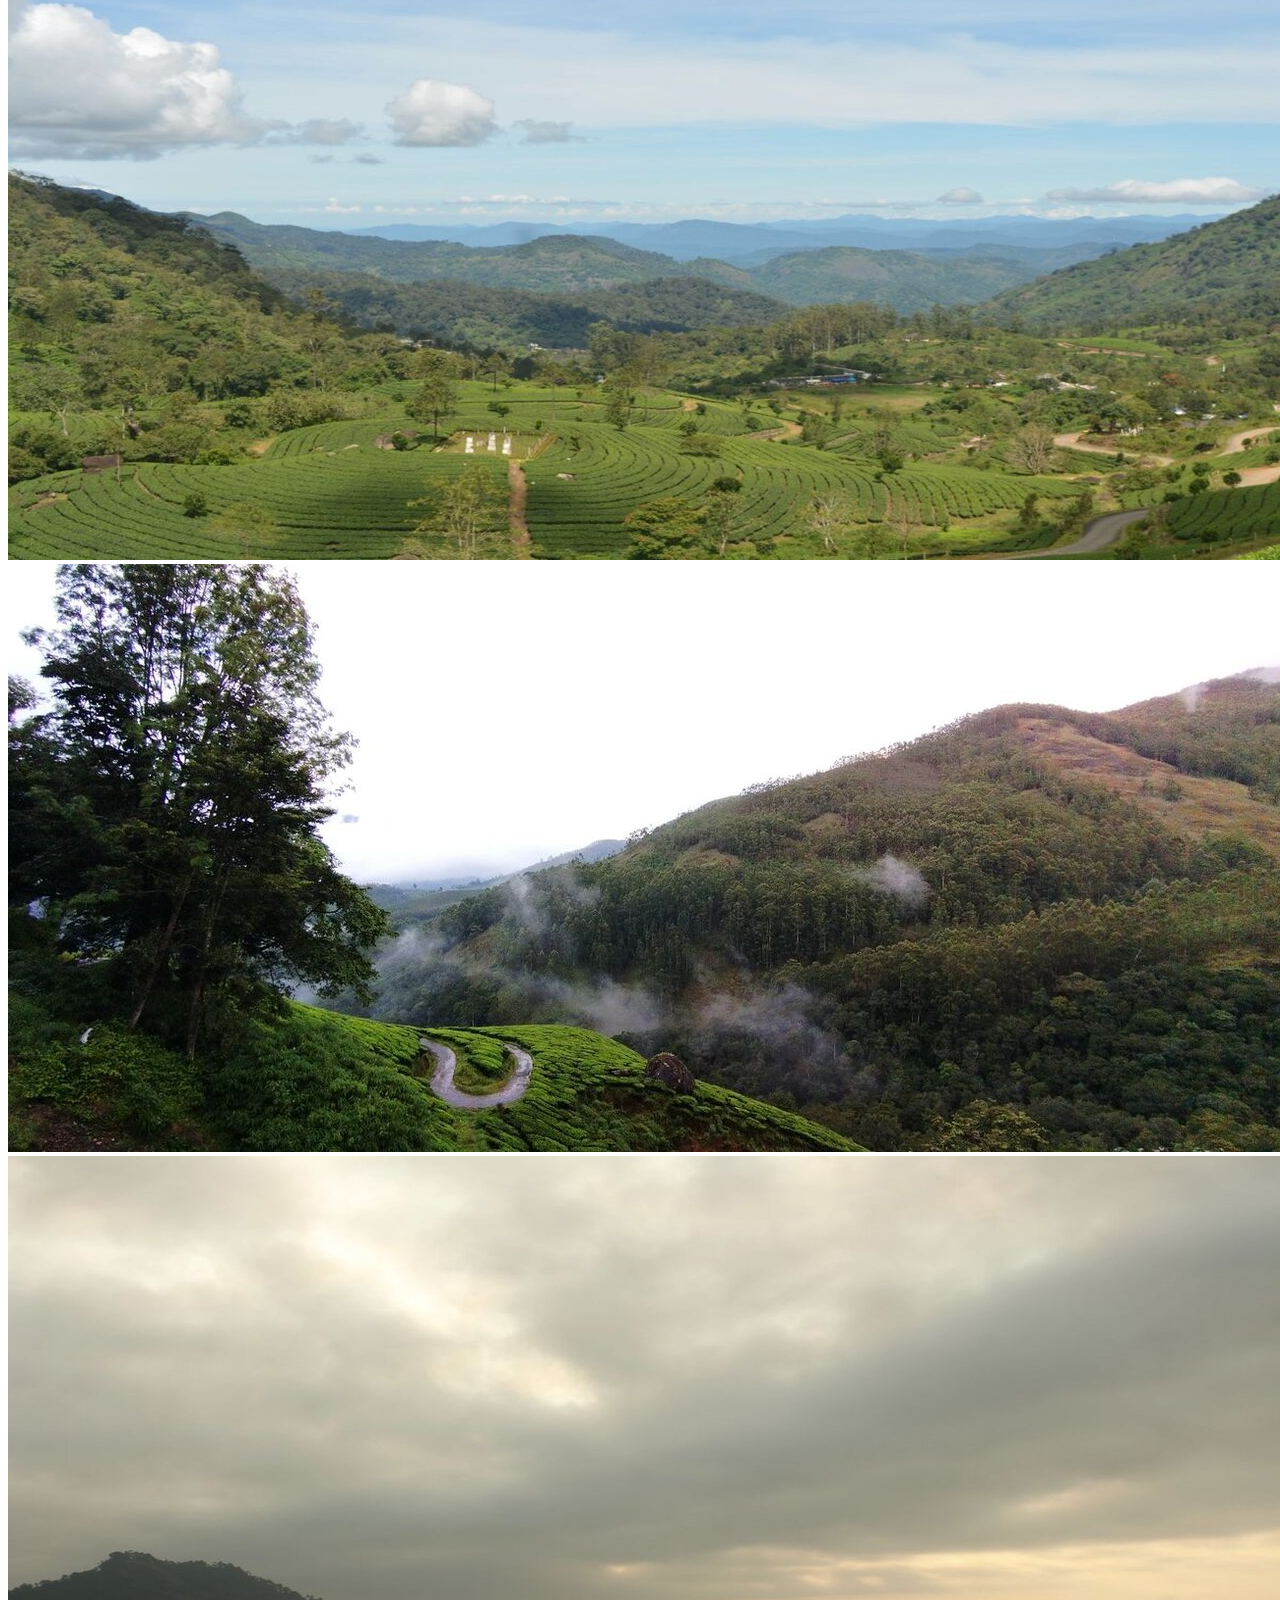
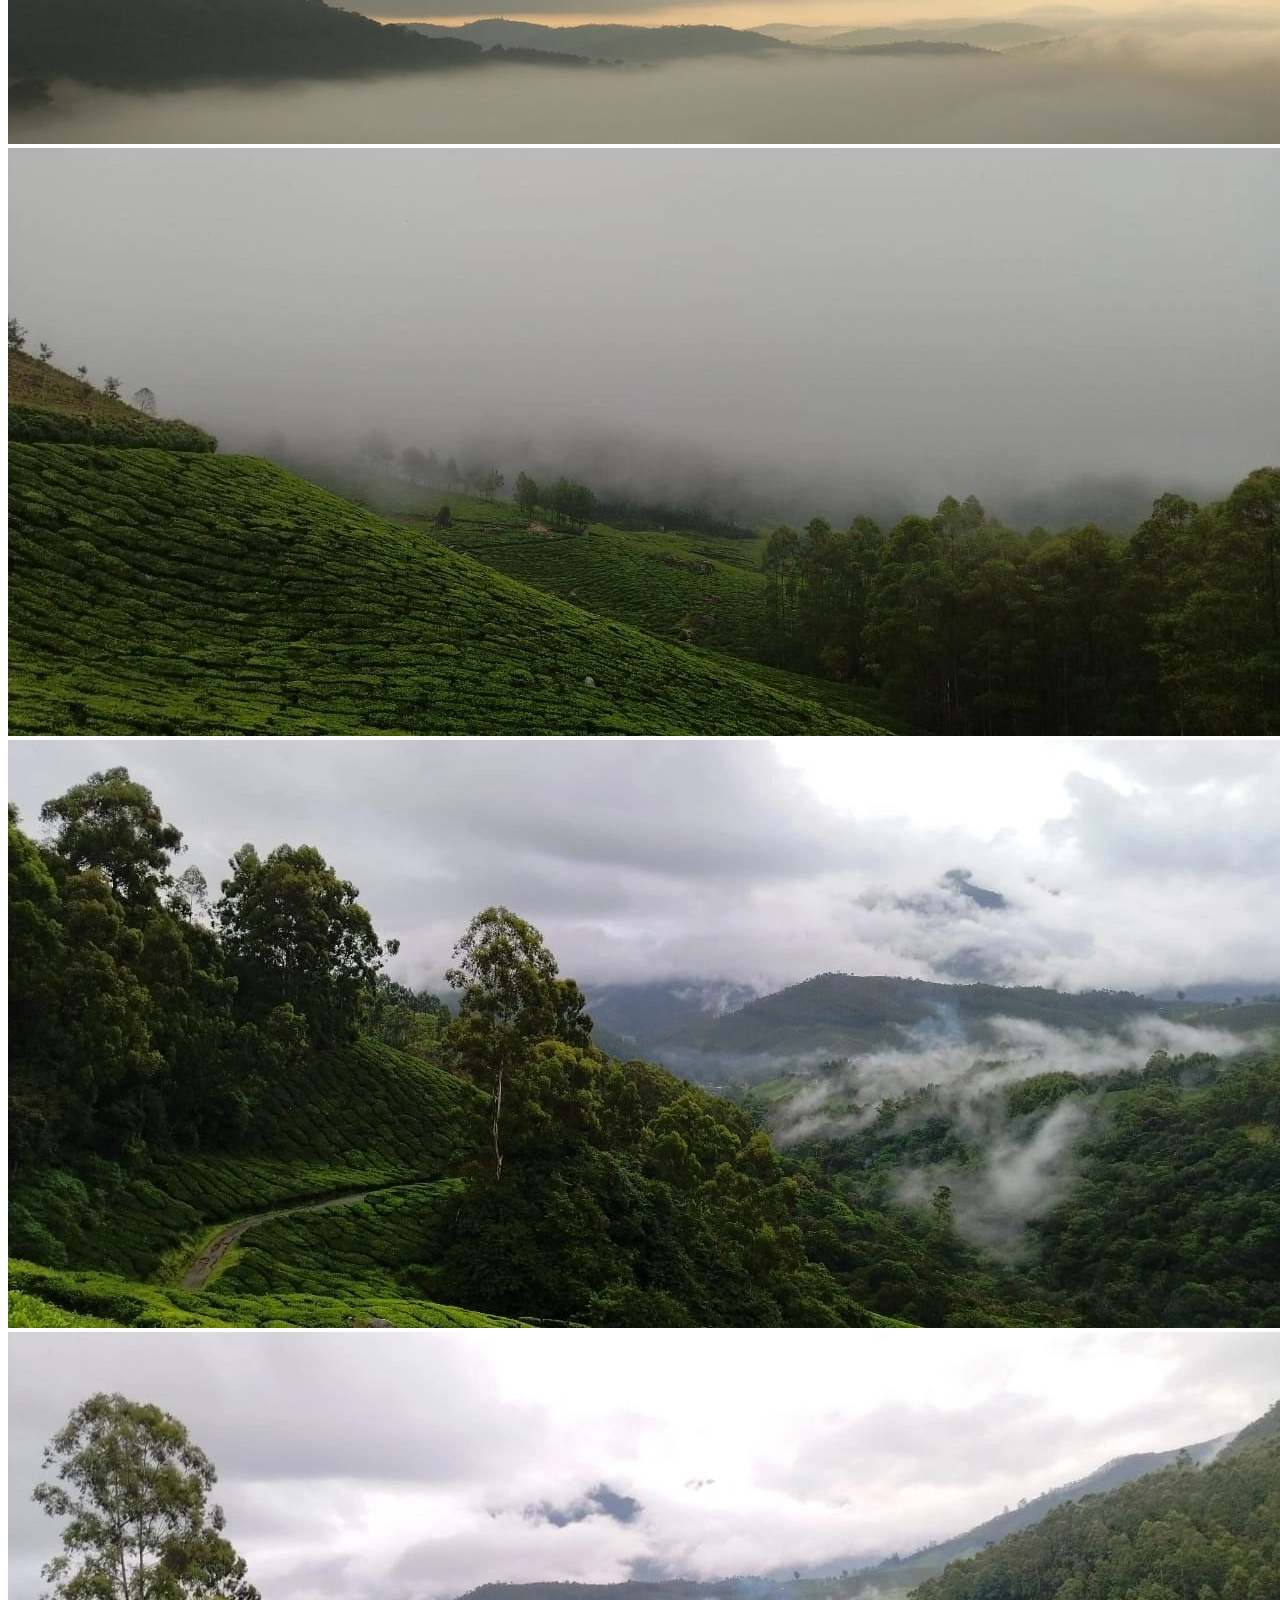
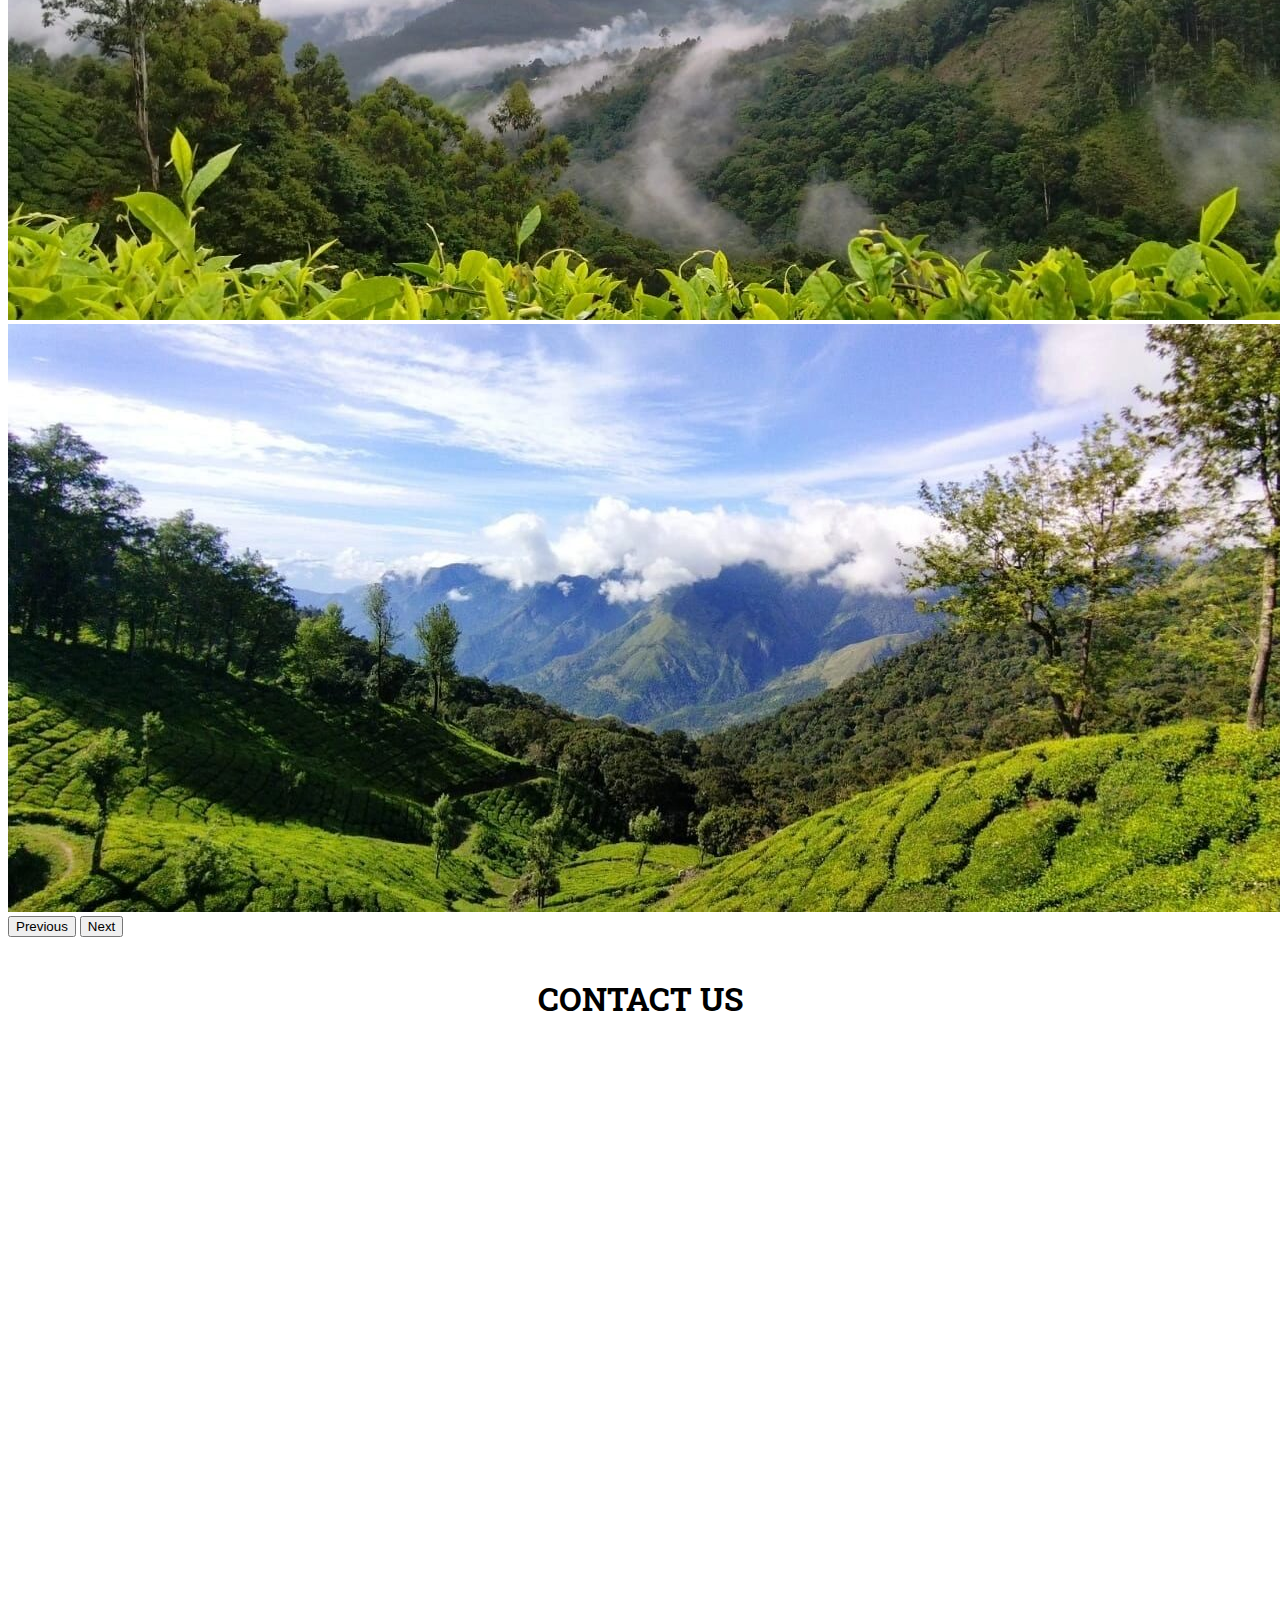
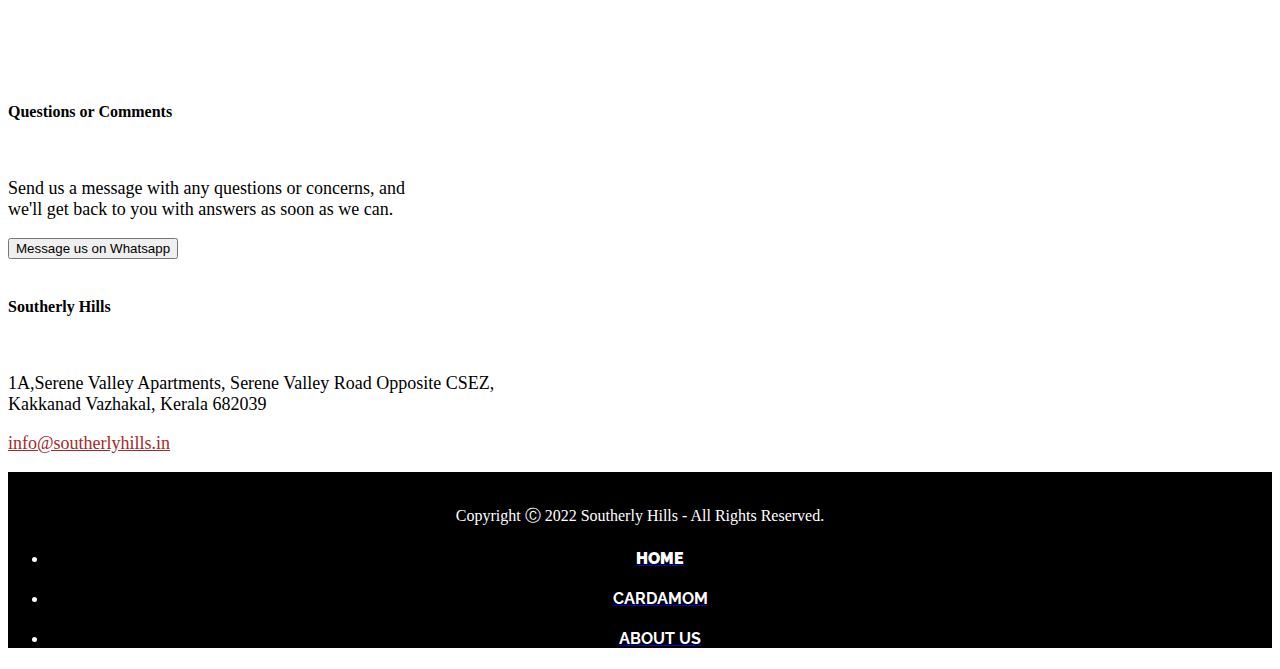
==== commit 2e508e29: "edited" ====
--- a/index.html
+++ b/index.html
@@ -5,7 +5,7 @@
     <meta charset="UTF-8">
     <meta http-equiv="X-UA-Compatible" content="IE=edge">
     <meta name="viewport" content="width=device-width, initial-scale=1.0">
-    <title>Document</title>
+    <title>Southerly Hills</title>
     <!-- CSS only -->
     <link href="https://cdn.jsdelivr.net/npm/bootstrap@5.1.3/dist/css/bootstrap.min.css" rel="stylesheet"
         integrity="sha384-1BmE4kWBq78iYhFldvKuhfTAU6auU8tT94WrHftjDbrCEXSU1oBoqyl2QvZ6jIW3" crossorigin="anonymous">
@@ -20,18 +20,18 @@
 
 
 
-    <div class="font1 bg-secondary bg-opacity-25">
-        <h5>Welcome to the land of Spices</h5>
+    <div class="font1 ">
+        <h5 style="font-size:x-large; font-weight: bold;">Welcome to the land of Spices</h5>
     </div>
 
 
 
     <!-- Navbar -->
     <div class="nav1">
-        <nav class="navbar navbar-expand-lg navbar-light bg-light">
+        <nav class="navbar navbar-expand-lg navbar-light ">
             <div class="container-fluid">
                 <a class="navbar-brand" href="#"></a>
-                <button class="navbar-toggler" type="button" data-bs-toggle="collapse"
+                <button style="background-color:white" class="navbar-toggler" type="button" data-bs-toggle="collapse"
                     data-bs-target="#navbarSupportedContent" aria-controls="navbarSupportedContent"
                     aria-expanded="false" aria-label="Toggle navigation">
                     <span class="navbar-toggler-icon"></span>
@@ -39,16 +39,19 @@
 
                 <div class="collapse navbar-collapse" id="navbarSupportedContent">
                     <ul class="navbar-nav me-auto mb-2 mb-lg-0">
+                        
                         <li class="nav-item">
                             <a class="nav-link active" aria-current="page" href="./index.html">
-                                <h4 class="font2"><strong>HOME</strong></h4>
+                                <h4 class="font2"><strong>HOME</strong></h4>     
                             </a>
                         </li>
+                        &nbsp;&nbsp;
                         <li class="nav-item">
                             <a class="nav-link active" aria-current="page" href="./cardomom.html">
                                 <h4 class="font2">CARDAMOM</h4>
                             </a>
                         </li>
+                        
                     </ul>
                     <ul class="navbar-nav ms-auto mb-2 mb-lg-0">
                         <li class="nav-item">
@@ -159,7 +162,7 @@
                 <div class="row">
                     <div class="col-1"></div>
                     <div class="col-10">
-                        <p id="description">Cardamom is the dried ripe fruit referred as the “Queen of Spices” because
+                        <p class="ms-2 me-2" id="description">Cardamom is the dried ripe fruit referred as the “Queen of Spices” because
                             of its very
                             pleasant aroma
                             and taste. Indian cardamom is offered to the international markets in different grades. </p>
@@ -176,7 +179,7 @@
                 <div class="row">
                     <div class="col-1"></div>
                     <div class="col-10">
-                        <p id="description">Since centuries Kerala is a source of high quality pepper. Southerly Hills
+                        <p class="ms-2 me-2" id="description">Since centuries Kerala is a source of high quality pepper. Southerly Hills
                             delivers you the most
                             sought-after varieties of Black Pepper grown in the green fertile rich land of Kerala. </p>
                         <br>
@@ -192,7 +195,7 @@
                 <div class="row">
                     <div class="col-1"></div>
                     <div class="col-10">
-                        <p id="description">Idukki Golds’ Roasted Coffee Beans is a product made by carefully picking,
+                        <p class="ms-2 me-2" id="description">Idukki Golds’ Roasted Coffee Beans is a product made by carefully picking,
                             drying, and roasting
                             Robusta beans. Having a good amount of caffeine as well as antioxidants, Robusta beans are a
                             coffee
@@ -214,7 +217,7 @@
                 <div class="row">
                     <div class="col-1"></div>
                     <div class="col-10">
-                        <p id="description">The plantations is blessed with exotic varieties of Avocado, Strawberries,
+                        <p class="ms-2 me-2" id="description">The plantations is blessed with exotic varieties of Avocado, Strawberries,
                             Blackberries, Plums,
                             Tamarillos and Oranges. All fruits are grown organically without even using the approved
                             fertilizers
@@ -232,7 +235,7 @@
                 <div class="row">
                     <div class="col-1"></div>
                     <div class="col-10">
-                        <p id="description">We grow organic vegetables with the support of seasoned farmers and labors.
+                        <p class="ms-2 me-2" id="description">We grow organic vegetables with the support of seasoned farmers and labors.
                             Vegetables such as
                             Broccoli, Lettuce, Chinese Cabbage, Butter Beans, radish and many other greens and herbs can
                             also be
@@ -424,6 +427,11 @@
                 <p>Copyright Ⓒ 2022 Southerly Hills - All Rights Reserved.</p>
                 <ul class="navbar-nav me-auto mb-2 mb-lg-0">
                     <li class="nav-item">
+                        <a class="nav-link active" aria-current="page" href="./index.html">
+                            <h4 class="font2"><strong>HOME</strong></h4>
+                        </a>
+                    </li>
+                    <li class="nav-item">
                         <a class="nav-link active" aria-current="page" href="./cardomom.html">
                             <h4 class="font2">CARDAMOM</h4>
                         </a>
--- a/style.css
+++ b/style.css
@@ -1,19 +1,23 @@
 @import url('https://fonts.googleapis.com/css2?family=Josefin+Sans:ital,wght@1,200;1,300;1,600;1,700&family=Raleway:ital,wght@0,400;0,900;1,900&family=Roboto+Condensed:wght@300&display=swap');
 @import url('https://fonts.googleapis.com/css2?family=Roboto+Slab:wght@600;900&display=swap');
 @import url('https://fonts.googleapis.com/css2?family=Noto+Serif&display=swap');
+@import url('https://fonts.googleapis.com/css2?family=Dancing+Script:wght@400;700&display=swap');
 .font1 {
     text-align: center;
-    font-family: 'Josefin Sans', sans-serif;
+    font-family: 'Dancing Script', cursive;
 }
 
 .nav1 {
     position: sticky;
     top: 0px;
+    background-color:black;
+    opacity: 0.8;
+   
 }
 
 .font2 {
     font-family: 'Raleway', sans-serif;
-    color: burlywood;
+    color:white;
 }
 
 
@@ -56,4 +60,6 @@
     margin-right: auto;
     width: 70%;
   }
+
+
   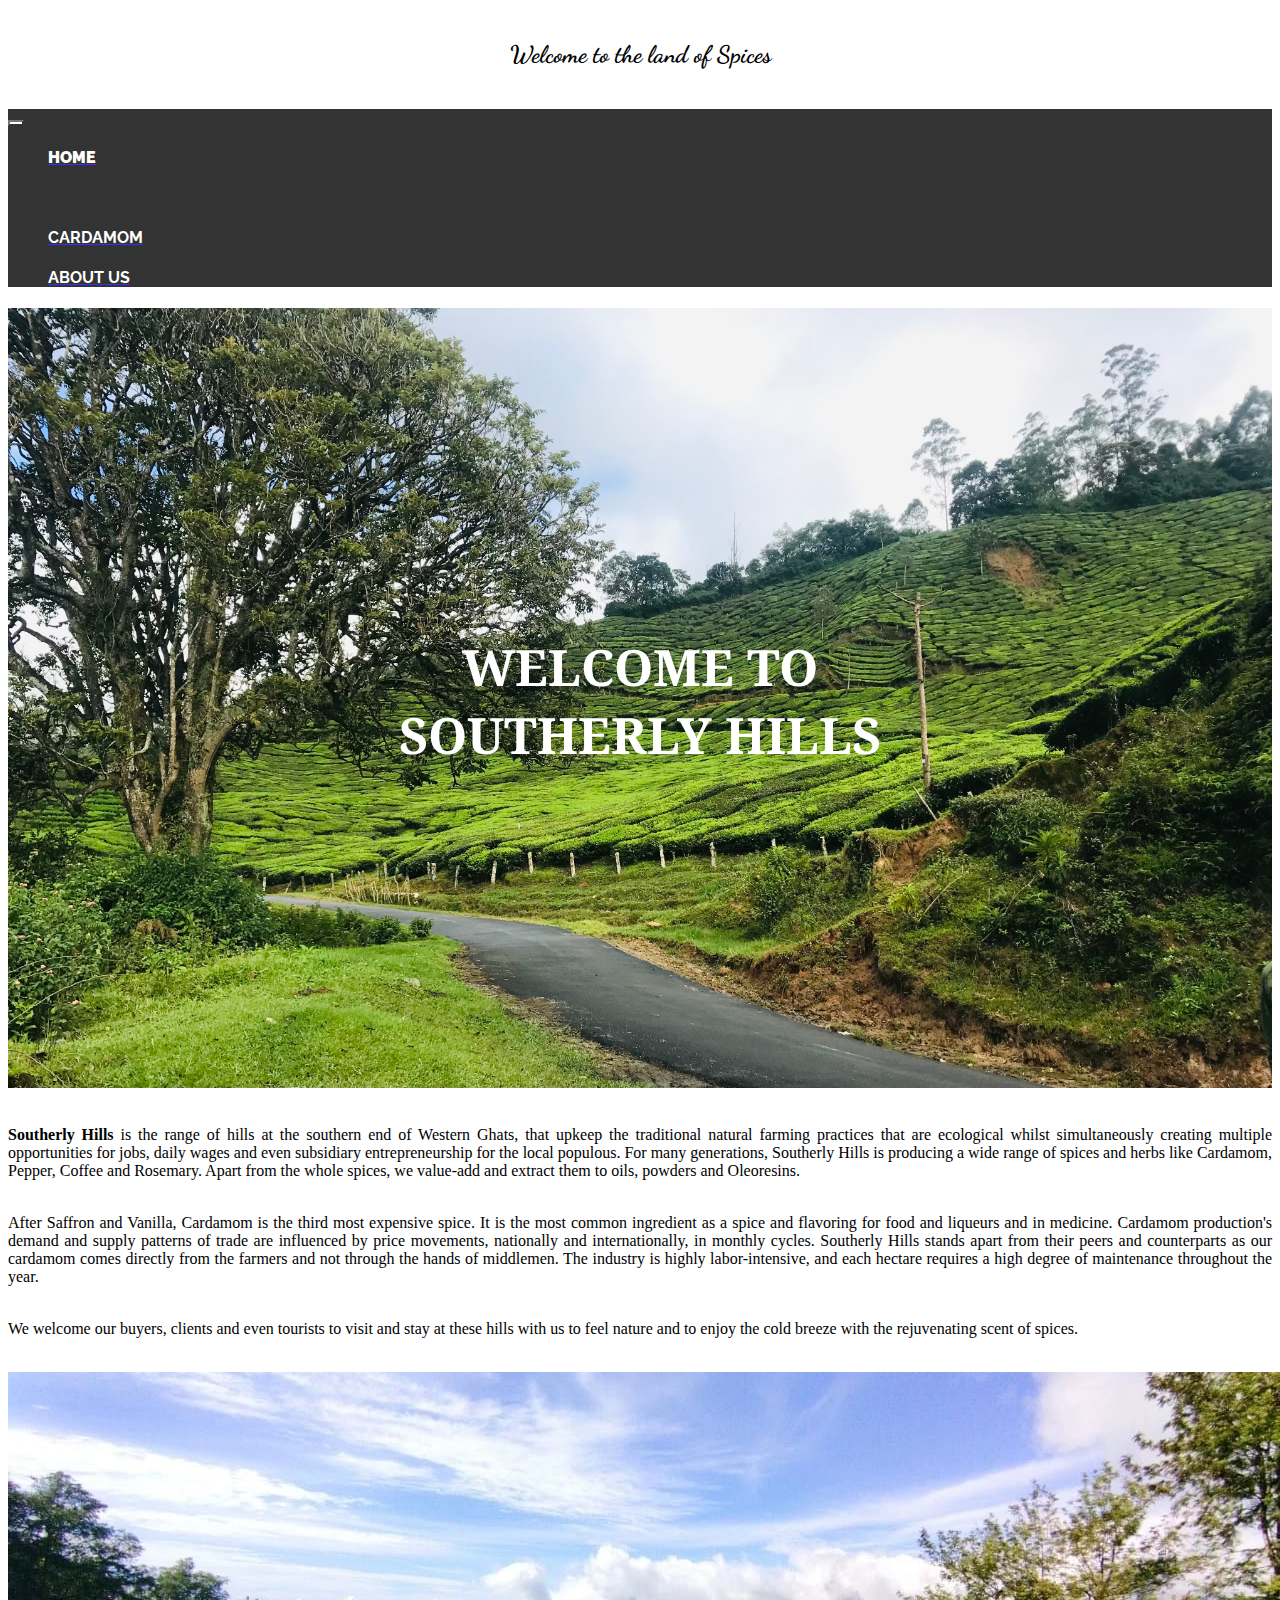
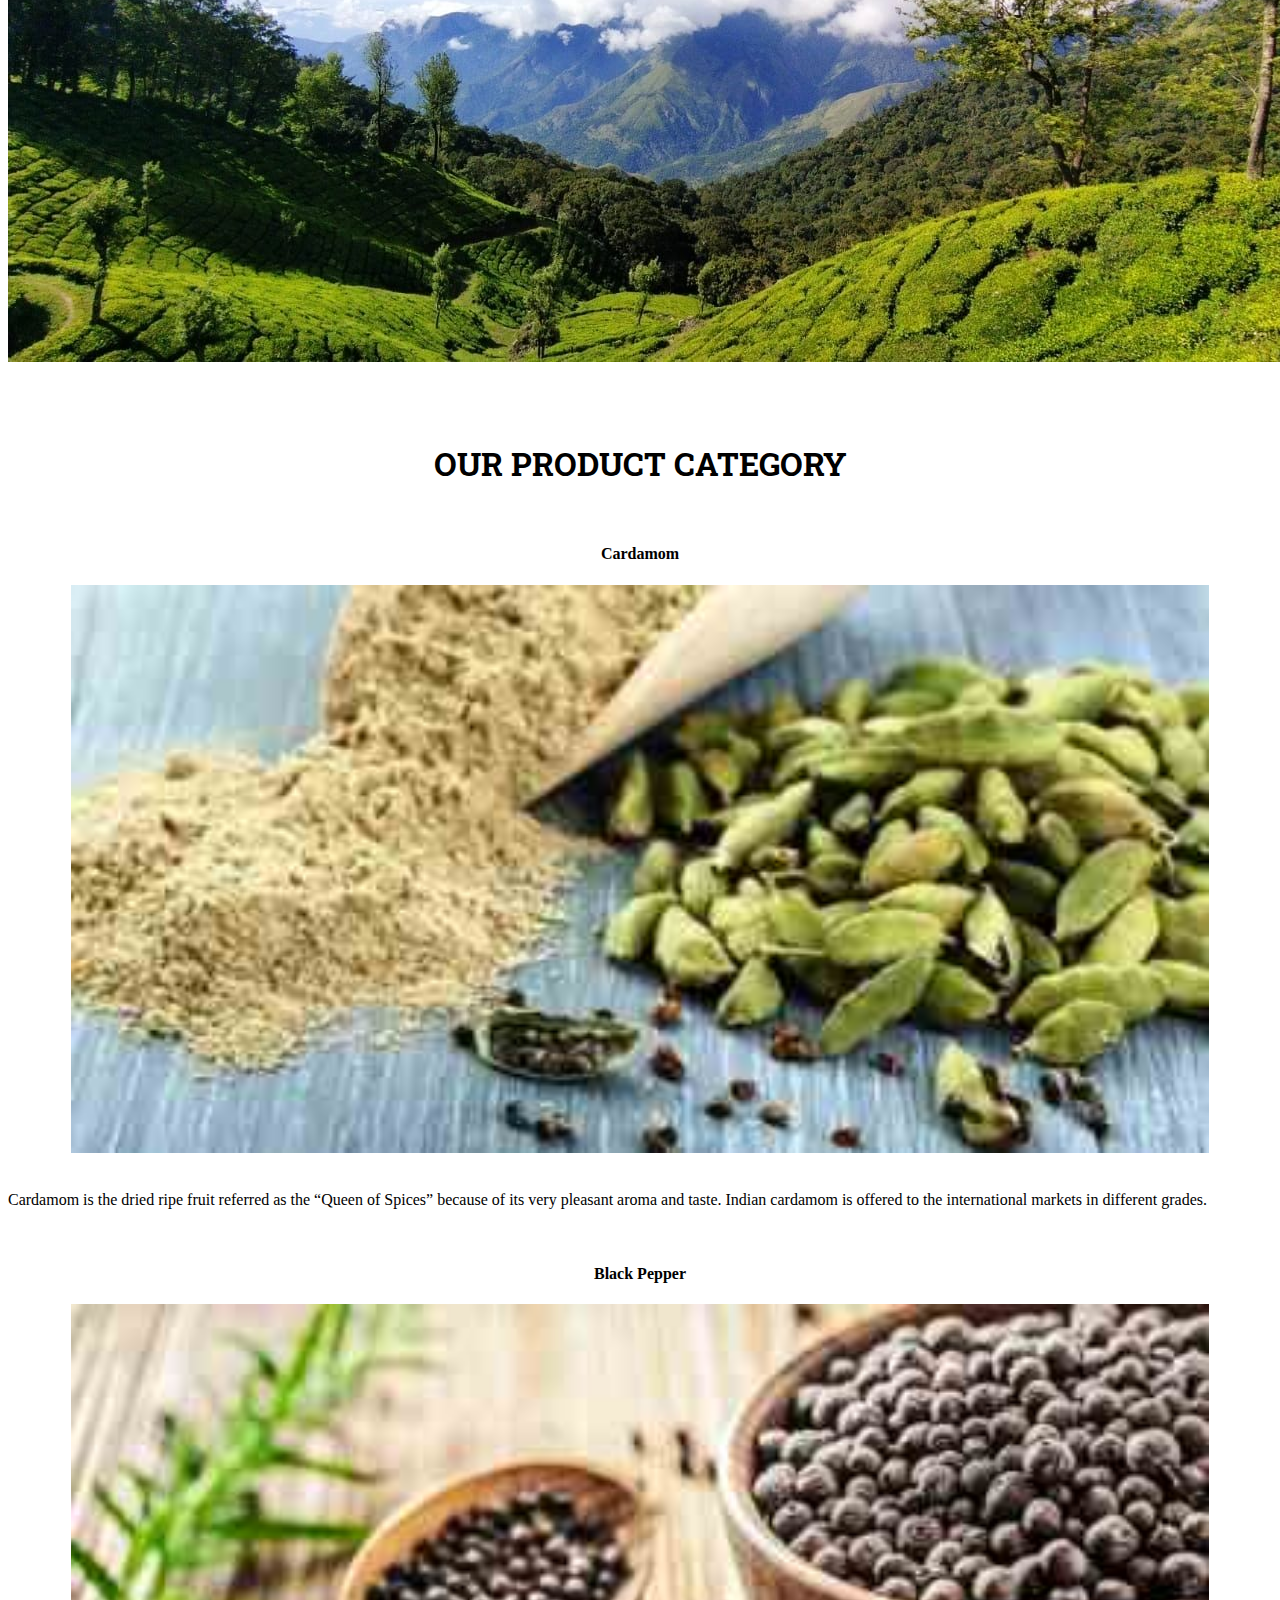
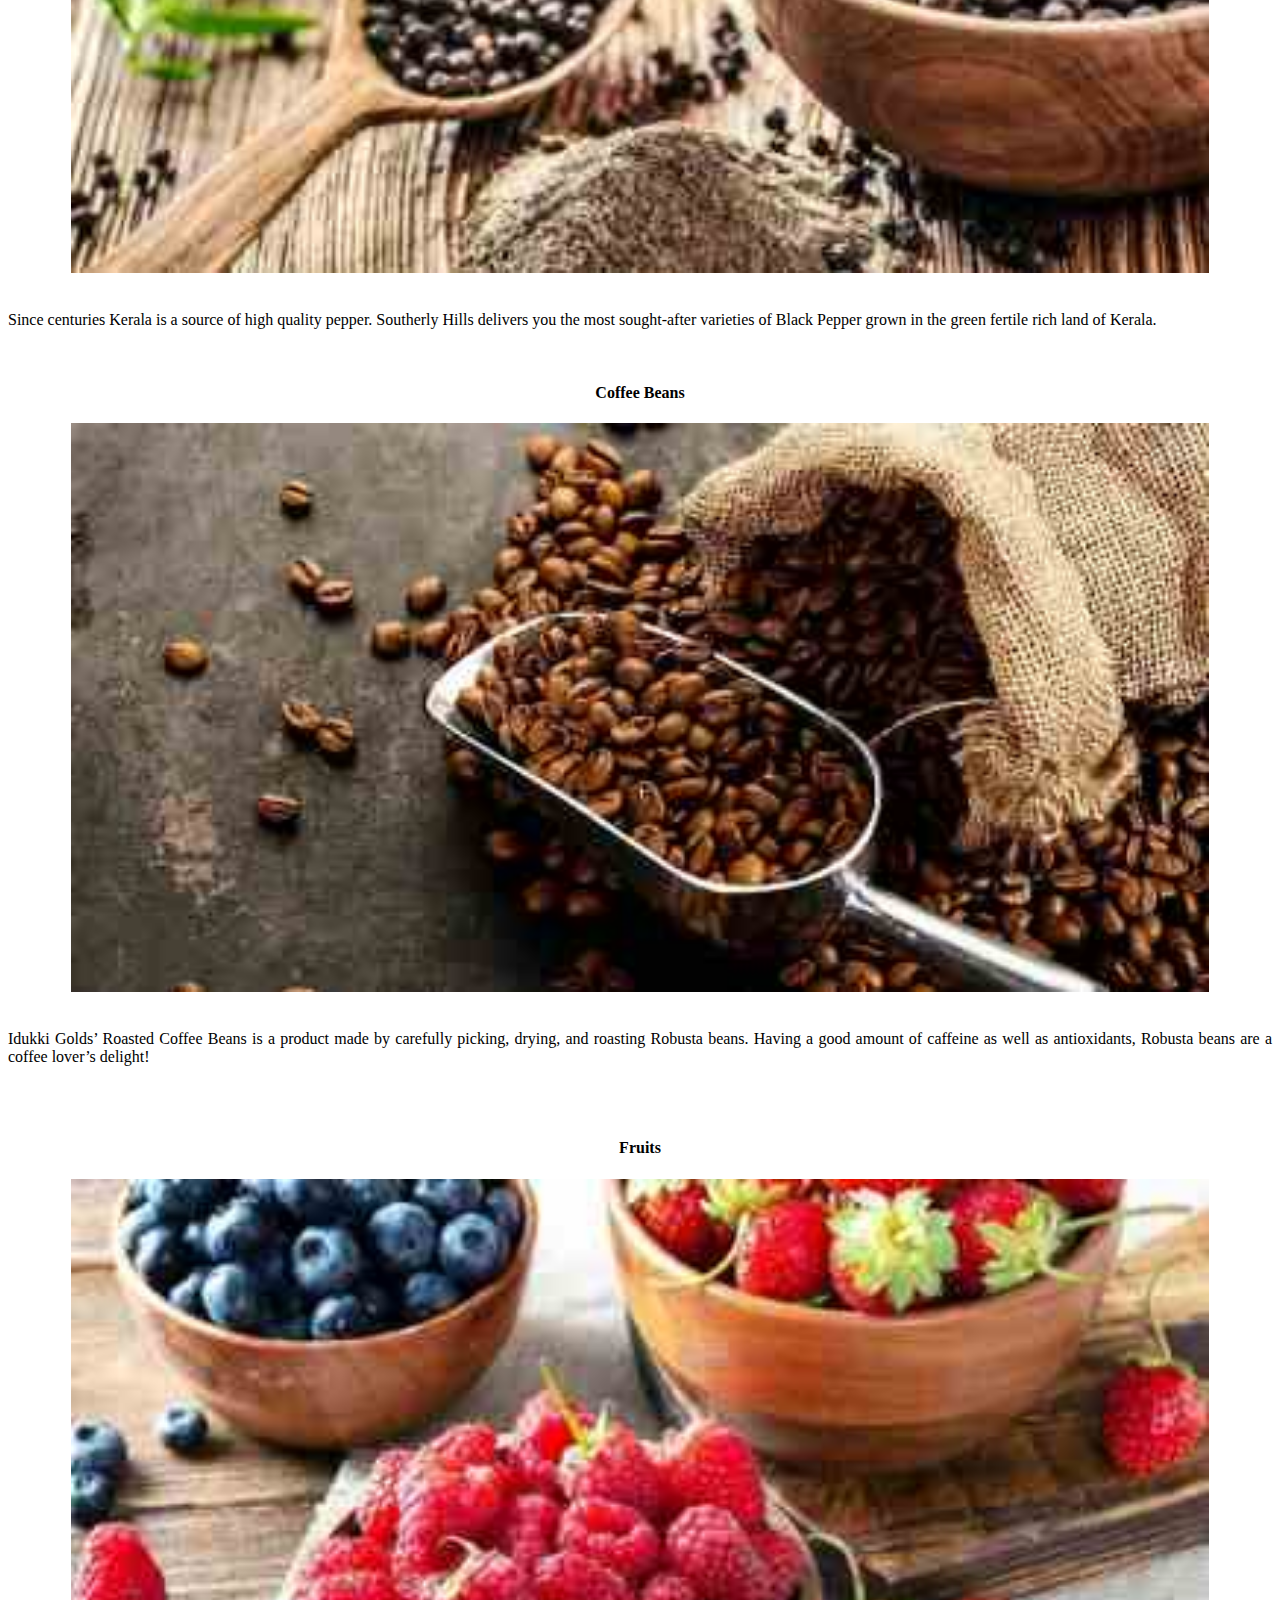
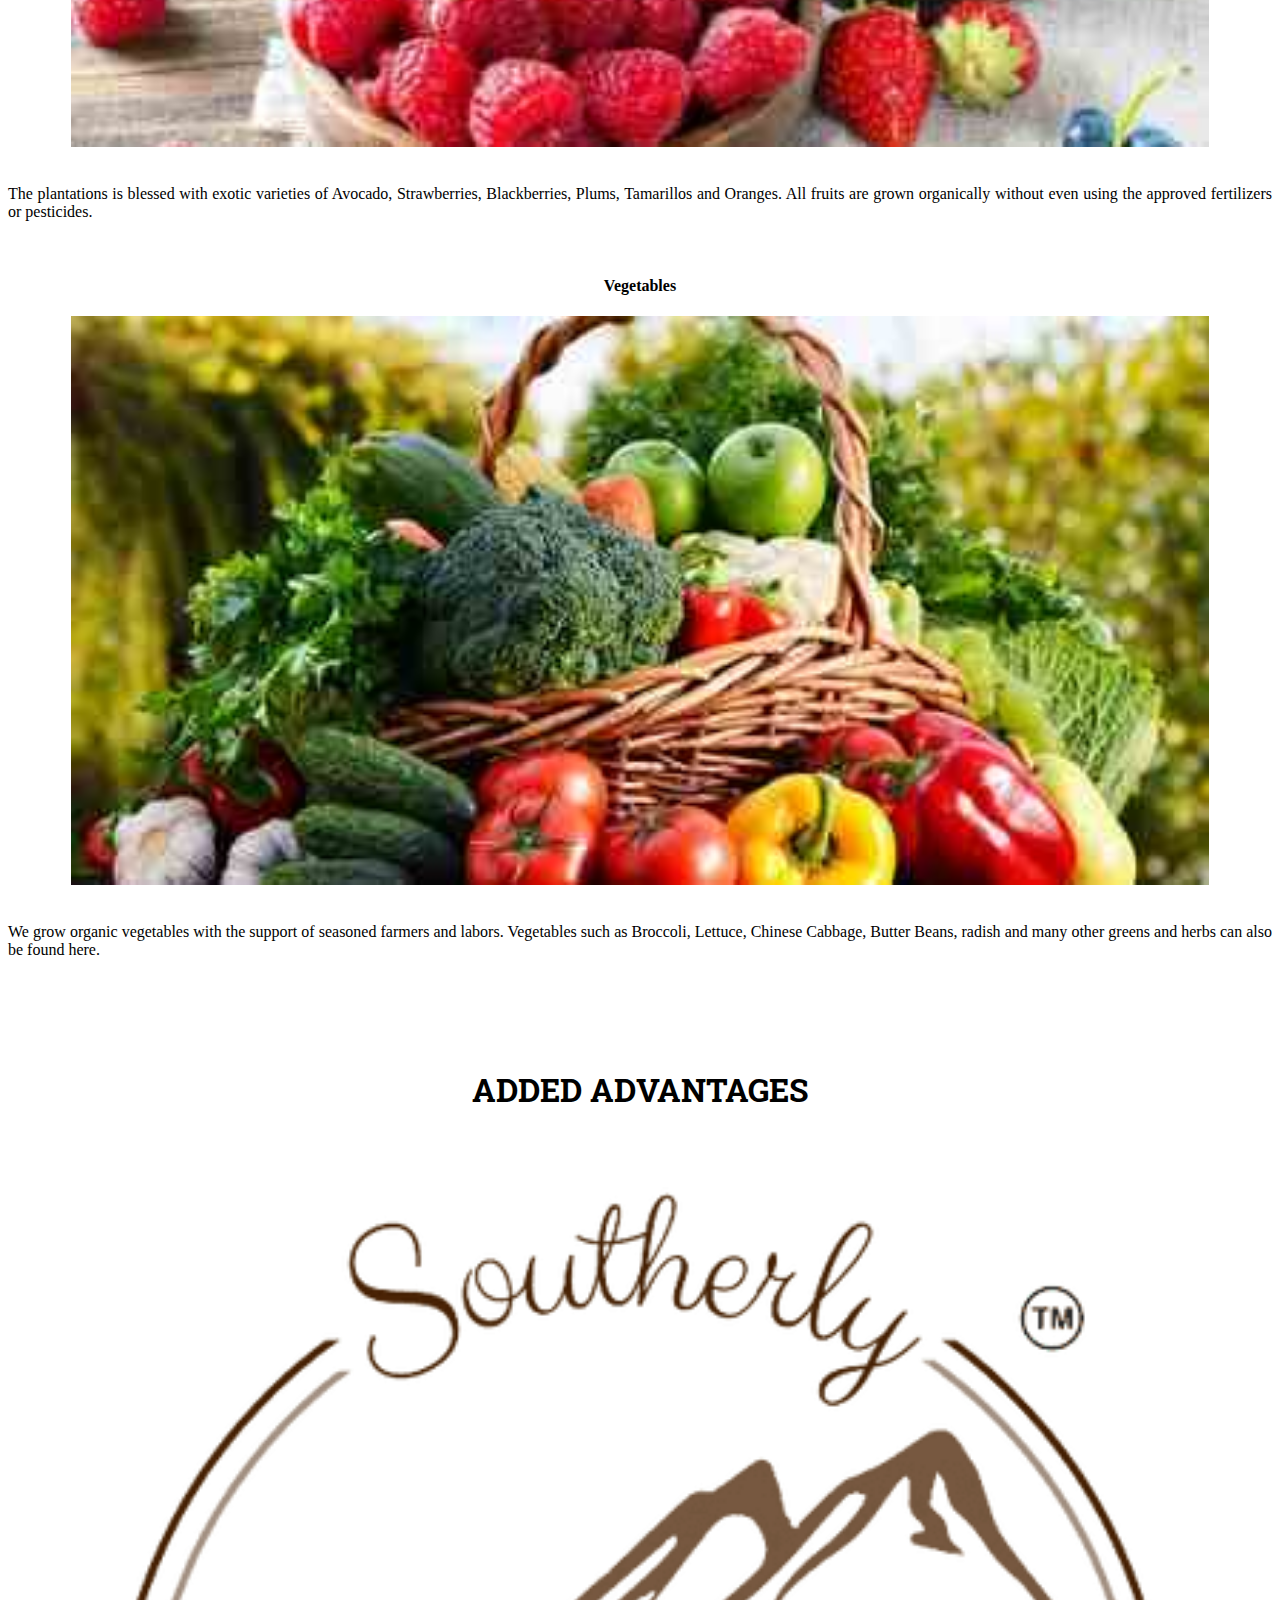
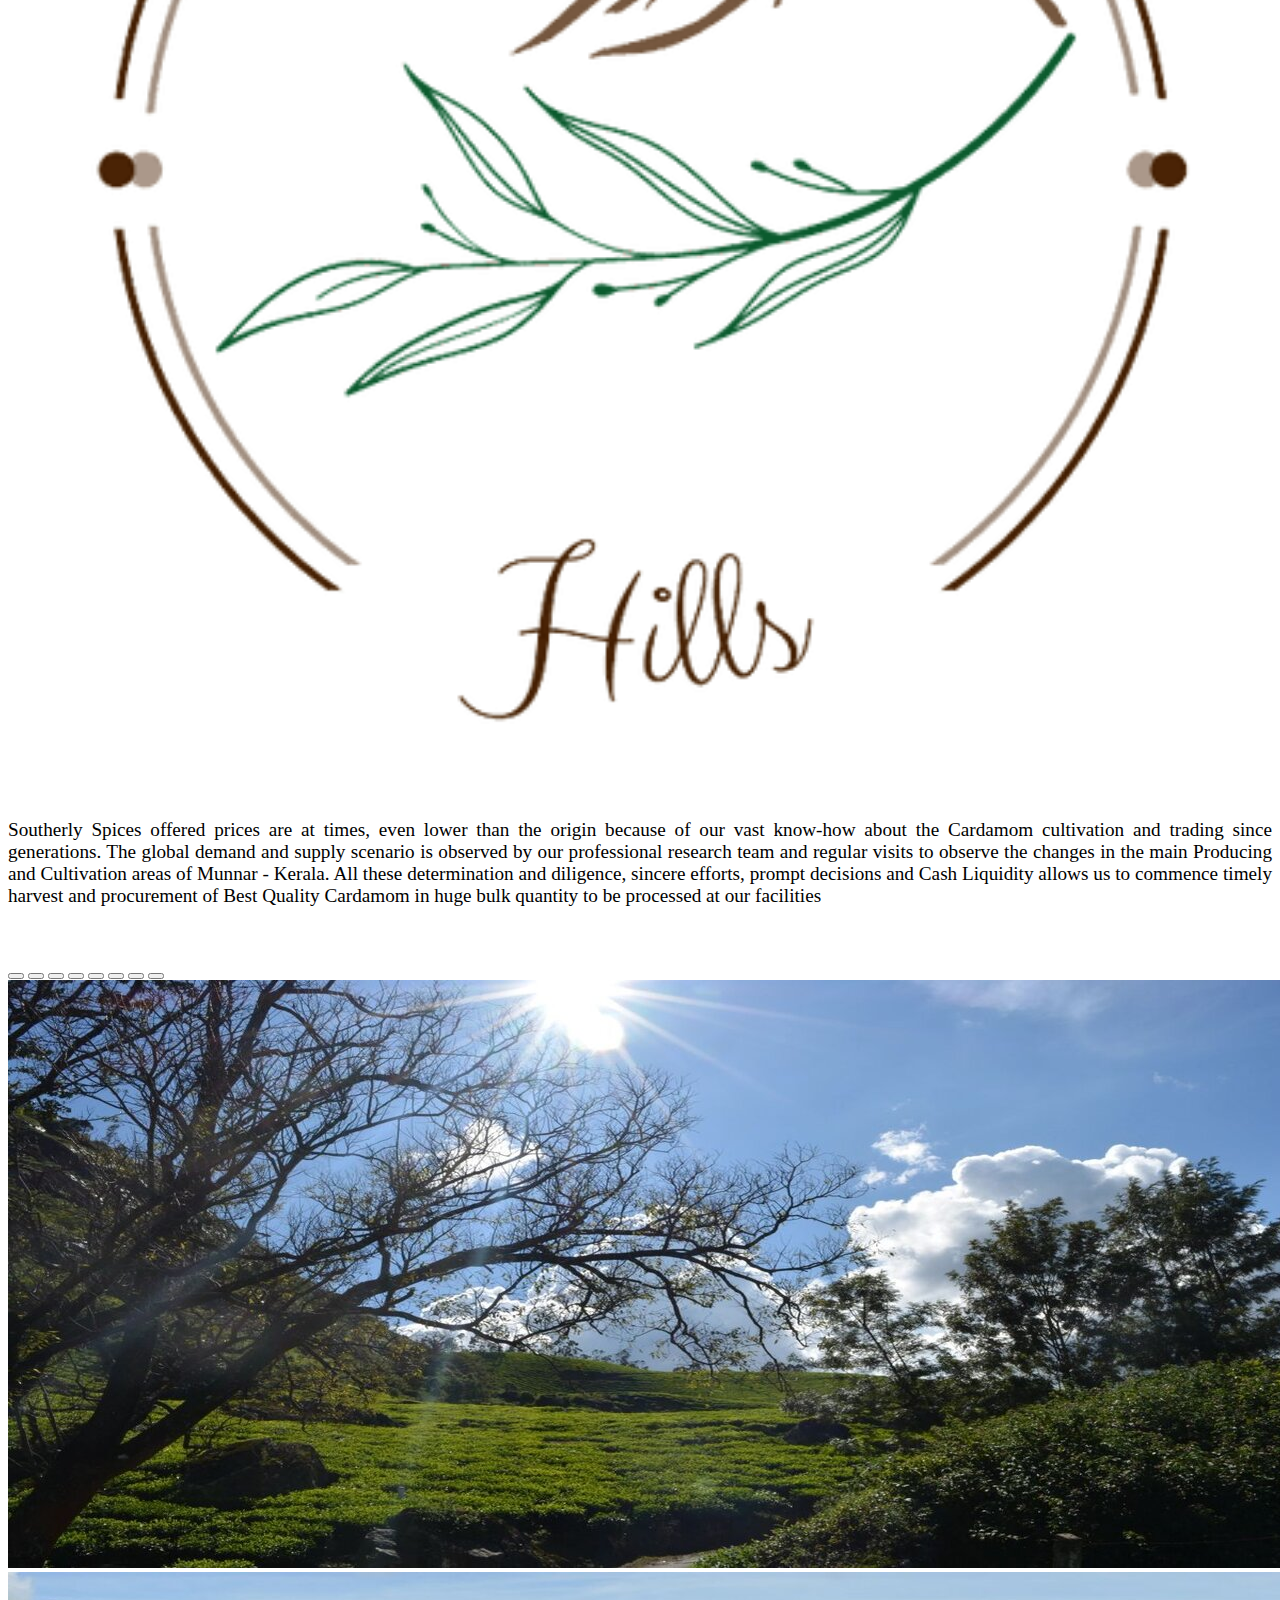
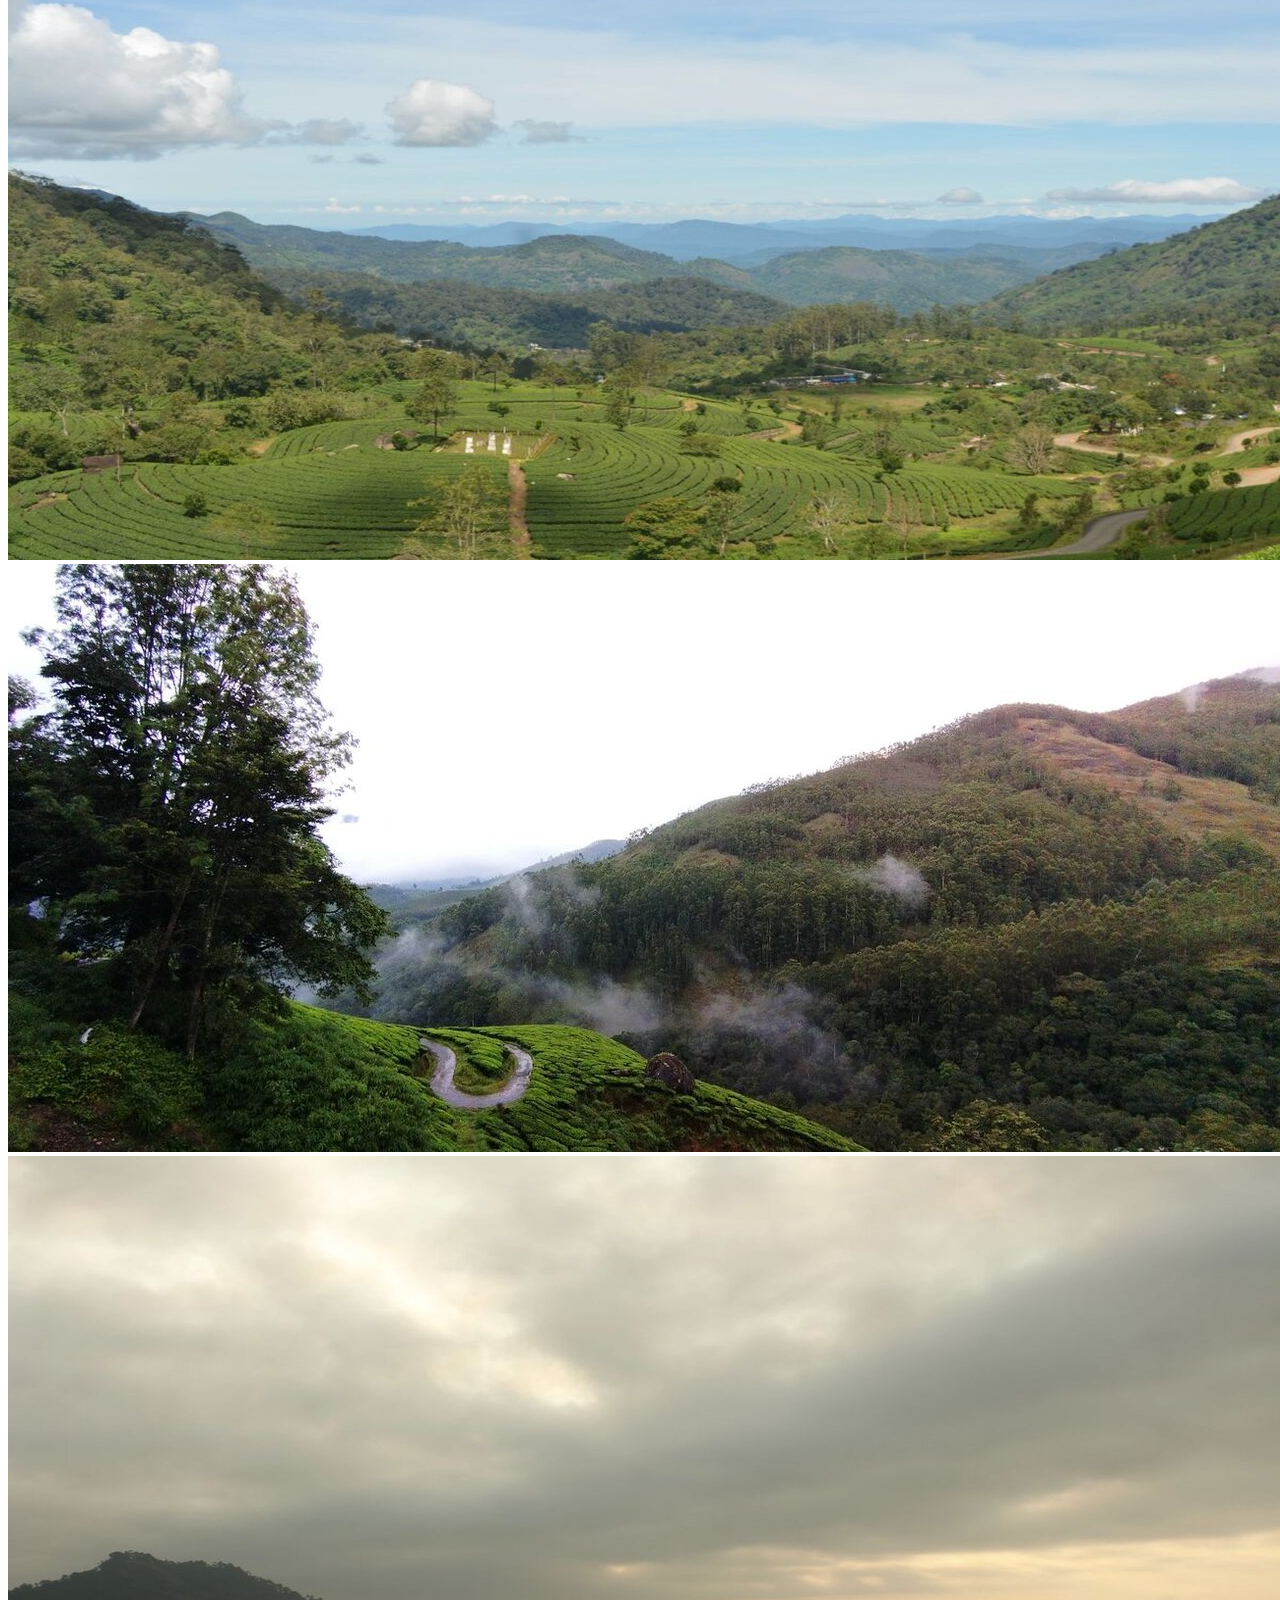
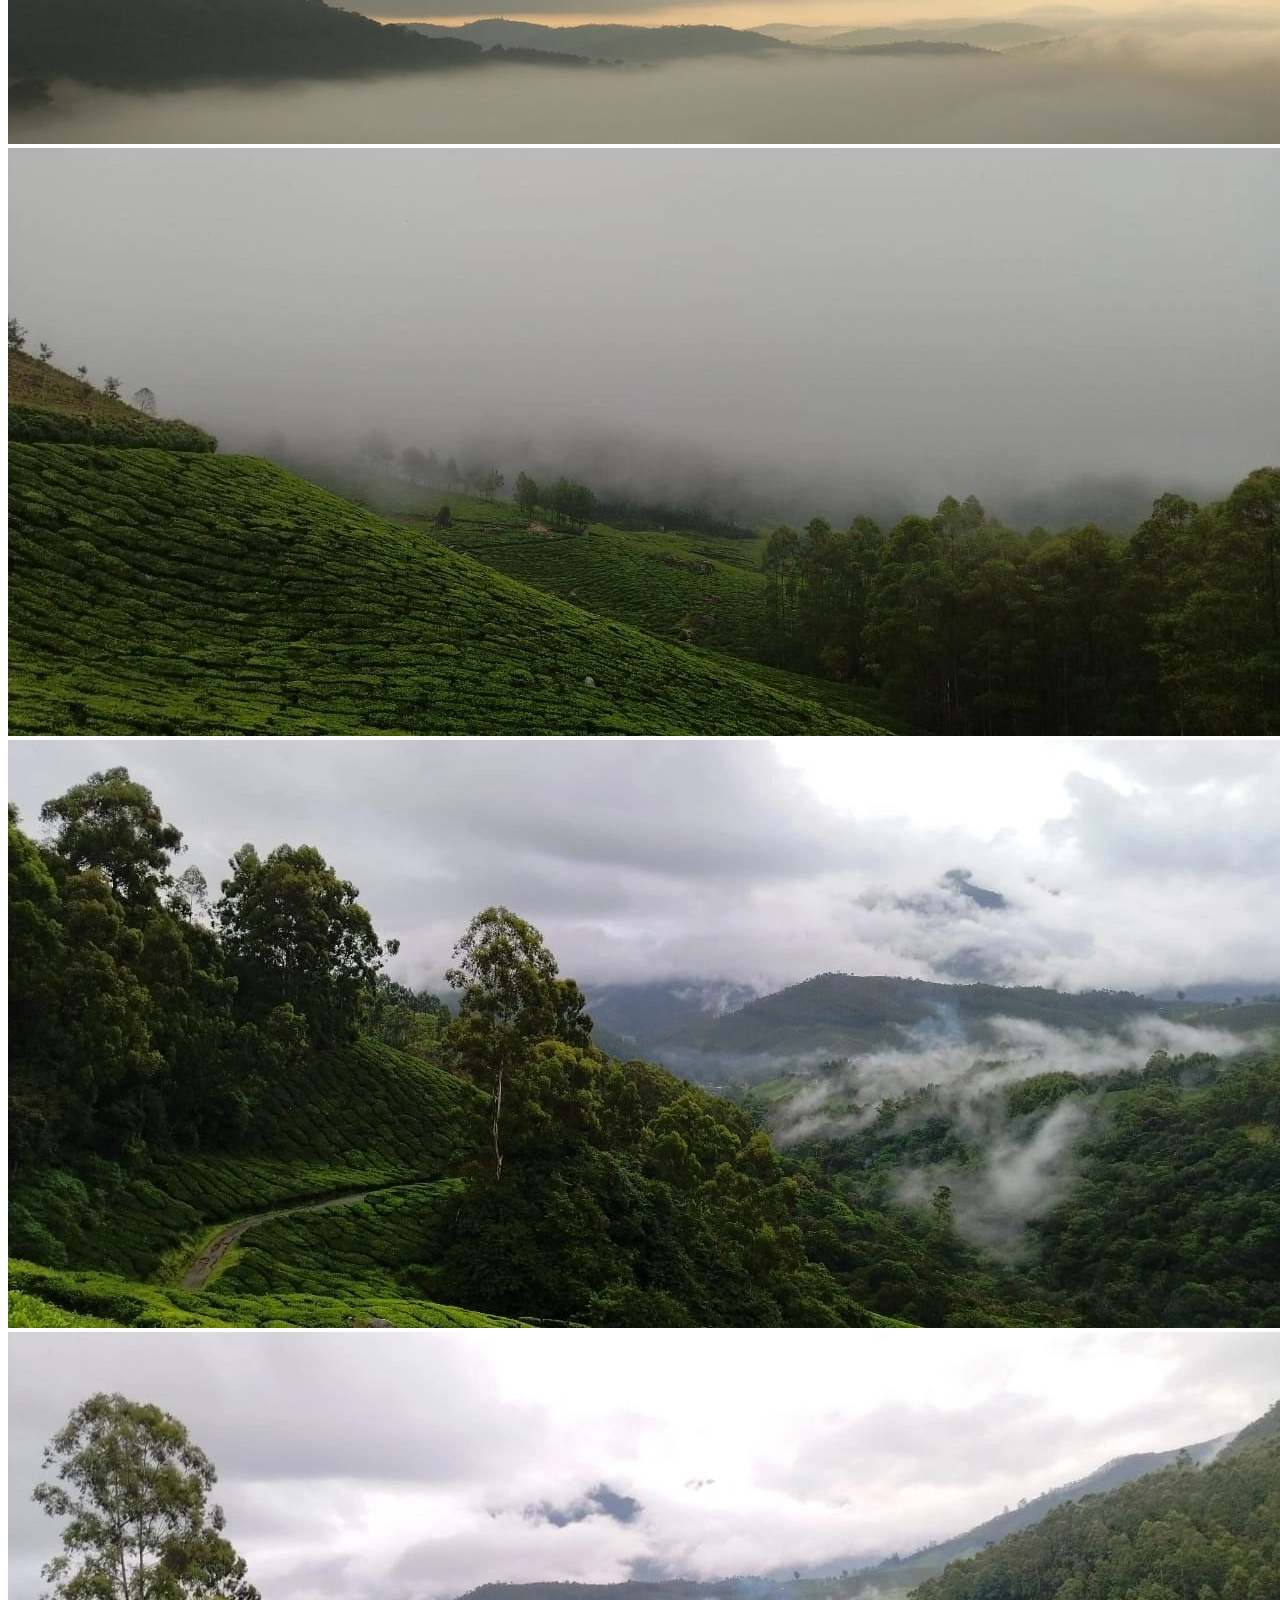
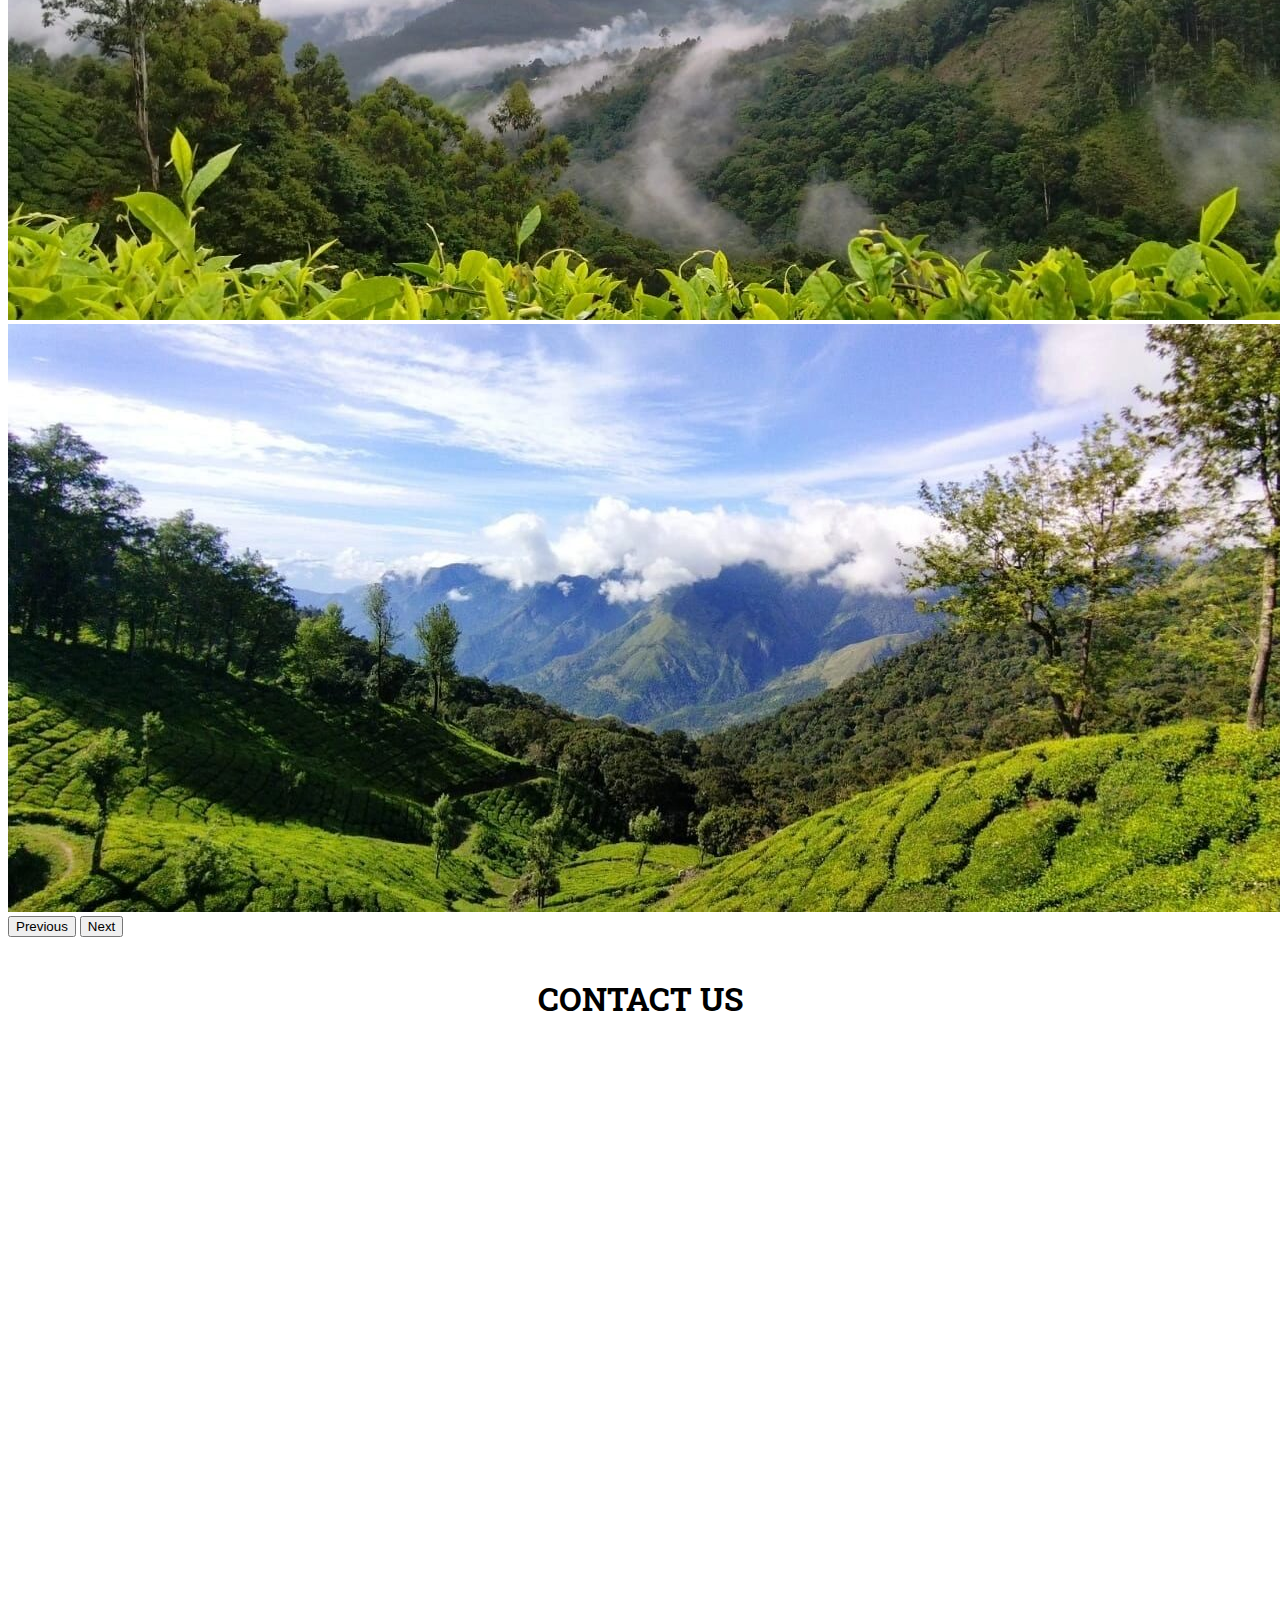
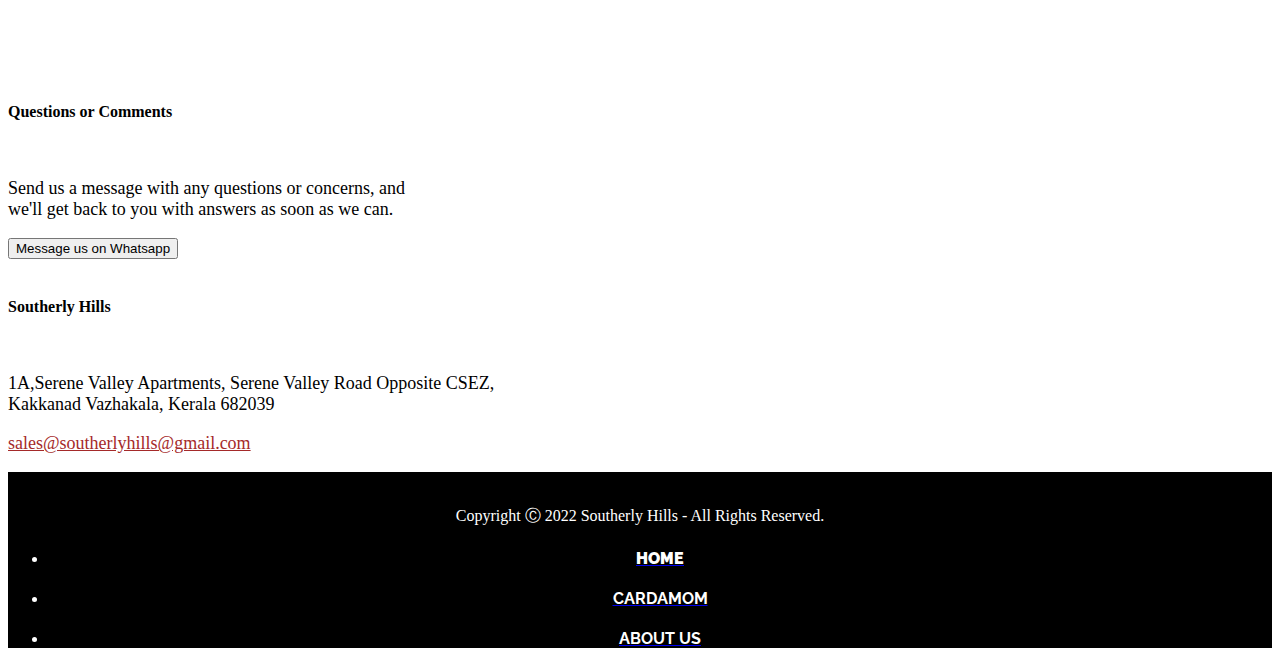
==== commit 6d2ab71d: "Update index.html" ====
--- a/index.html
+++ b/index.html
@@ -409,9 +409,9 @@
                 <h4>Southerly Hills</h4>
                 <br>
                 <p style="font-size:large;">1A,Serene Valley Apartments, Serene Valley Road Opposite CSEZ,<br>Kakkanad
-                    Vazhakal, Kerala 682039</p>
+                    Vazhakala, Kerala 682039</p>
                 <a style="font-size: large;color: brown;"
-                    href="mailto: info@southerlyhills.in">info@southerlyhills.in</a>
+                    href="mailto: sales@southerlyhills@gmail.com">sales@southerlyhills@gmail.com</a>
             </div>
         </div>
     </div>
@@ -452,4 +452,4 @@
 
 </body>
 
-</html>+</html>
